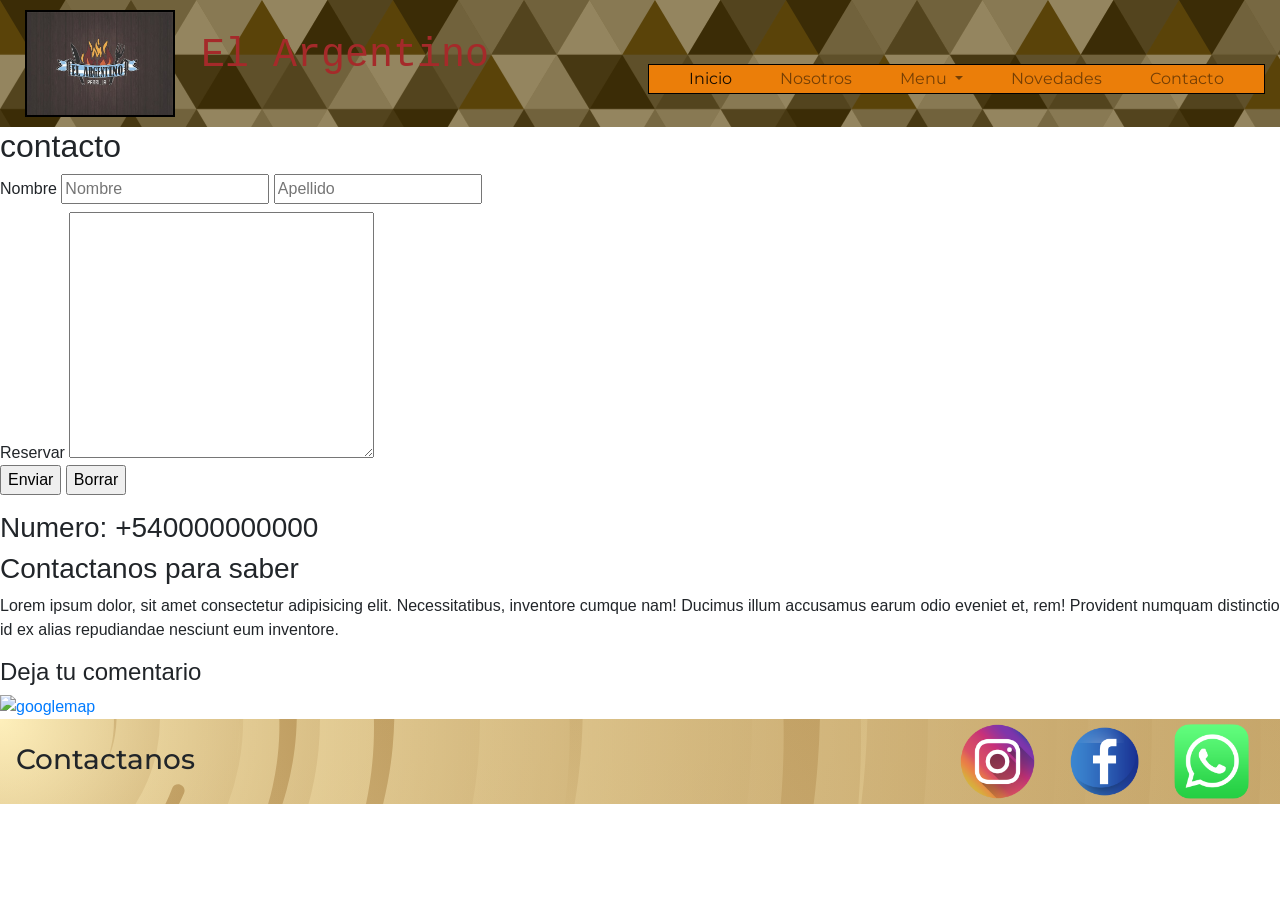
==== views/contacto.html @ 04168751 "proyecto general" ====
<html lang="es">
<head>
	<meta charset="UTF-8">
	<meta name="viewport" content="width=device-width, initial-scale=1.0">
	<title>Contacto</title>
	<!-- fonts -->
	<link href="https://fonts.googleapis.com/css2?family=Montserrat:ital,wght@1,200&display=swap" rel="stylesheet">
	<!-- animaciones -->
	<link href="https://unpkg.com/aos@2.3.1/dist/aos.css" rel="stylesheet">
	<!-- bootstrap -->
	<link rel="stylesheet" href="https://cdn.jsdelivr.net/npm/bootstrap@4.6.1/dist/css/bootstrap.min.css" integrity="sha384-zCbKRCUGaJDkqS1kPbPd7TveP5iyJE0EjAuZQTgFLD2ylzuqKfdKlfG/eSrtxUkn" crossorigin="anonymous">
	<!-- icons -->
	<link rel="shortcut icon" href="../assets/img/favicon.png">
	<!-- mi css -->
	<link rel="stylesheet" href="../css/estilo.css">
</head>
<body class="contacto" data-aos="fade-down-left">
	<header class="container-fluid sticky-top">
		<div class="row header sticky-top">
			<div class="tituloDePagina col-lg-6 col-10 d-flex flex-row">
				<a href="../index.html">
					<img src="../assets/img/logo.jpg" alt="Logo" class="header__logo header__logo--modificaciones">
				</a>
				<a href="../index.html" class="text-decoration-none text-reset text-monospace h-25">
					<h1 class="header__tittle">El Argentino</h1>
				</a>
				</div>
			<div class="col-lg-6 col-2 header__nav d-flex justify-content-end">
				<nav class="navbar navbar-expand-lg navbar-light position-absolute">
				  <button class="navbar-toggler" type="button" data-toggle="collapse" data-target="#navbarNavDropdown" aria-controls="navbarNavDropdown" aria-expanded="false" aria-label="Toggle navigation">
				    <span class="navbar-toggler-icon"></span>
				  </button>
				  <div class="collapse navbar-collapse" id="navbarNavDropdown">
				    <ul class="navbar-nav">
				      <li class="nav-item active">
				        <a class="nav-link" href="../index.html">Inicio <span class="sr-only">(current)</span></a>
				      </li>
				      <li class="nav-item">
				        <a class="nav-link" href="nosotros.html">Nosotros</a>
				      </li>
				      <li class="nav-item dropdown">
				        <a class="nav-link dropdown-toggle" href="menu.html" id="navbarDropdownMenuLink" role="button" data-toggle="dropdown" aria-expanded="false">
				          Menu
				        </a>
				        <div class="dropdown-menu" aria-labelledby="navbarDropdownMenuLink">
						  <a class="dropdown-item" href="menu.html#guarniciones">Guarniciones</a>
				          <a class="dropdown-item" href="menu.html#pastas">Pastas</a>
				          <a class="dropdown-item" href="menu.html#carnes">Carnes</a>
				          <a class="dropdown-item" href="menu.html#postres">Postres</a>
				          <a class="dropdown-item" href="menu.html#bebidasYTragos">Bebidas y tragos</a>
				        </div>
				      </li>
				      <li class="nav-item">
				        <a class="nav-link" href="novedades.html">Novedades</a>
				      </li>
				      <li class="nav-item">
				        <a class="nav-link" href="#">Contacto</a>
				      </li>
				    </ul>
				  </div>
				</nav>
			</div>
		</div>
	</header>
	<main class="mainContacto">
		<section>
		<h2 class="contacto__tittle">contacto</h2>
		<form action="#" class="form">
			<label for="name" class="form__name">Nombre
				<input type="text" name="Nombre" placeholder="Nombre" class="form__name--modificaciones">	
			</label>
			<label for="apellido">
				<input type="text" name="Apellido" placeholder="Apellido" class="form__apellido--modificaciones">
			</label>
			<div class="form__textarea">
				Reservar
				<textarea name="reservar" id="" cols="30" rows="10" class="form__textarea--modificaciones"></textarea>
			</div>
			<input type="submit" value="Enviar" class="form__enviar">
			<input type="reset" value="Borrar" class="form__borrar">
		</form>
		<div>
			<h3 class="contactanos__numero">Numero: +540000000000</h3>
		</div>
		</section>

		<section>
		<div class="contactanos">
			<h3 class="contactanos__tittle">Contactanos para saber</h3>
			<p class="contactanos__texto">Lorem ipsum dolor, sit amet consectetur adipisicing elit. Necessitatibus, inventore cumque nam! Ducimus illum accusamus earum odio eveniet et, rem! Provident numquam distinctio id ex alias repudiandae nesciunt eum inventore.</p>
		</div>
		<div class="contactanos__comenta">
			<h4 class="comenta__tittle">Deja tu comentario</h4>
			<a href="https://goo.gl/maps/JQWyqzpSFECcz3EA7" target="_blank"><img src="../assets/img/googlemap.lnk" alt="googlemap" class="comenta__img"></a>
		</div>
		</section>
	</main>
	<footer class="container-fluid">
		<div class="row footer">
			<div class="footer__tittle col-lg-6 col-6">
				<h3>Contactanos</h3>
			</div>
			<nav class="footer__nav footer__nav--bg col-lg-6 col-6 d-flex justify-content-end">
				<a href="https://www.instagram.com/elargentinobar/" target="_blank"><img src="../assets/img/instagram.png" alt="instagram" class="footer__img--modificaciones"></a>
				<a href="https://www.facebook.com/elargentino.parrilla.3" target="_blank"><img src="../assets/img/facebook.png" alt="facebook" class="footer__img--modificaciones"></a>
				<a href="contacto.html"><img src="../assets/img/whatsapplogo.webp" alt="whatsapp" class="footer__img--modificaciones"></a>
			</nav>
		</div>
	</footer>
	<script src="https://cdn.jsdelivr.net/npm/jquery@3.5.1/dist/jquery.slim.min.js" integrity="sha384-DfXdz2htPH0lsSSs5nCTpuj/zy4C+OGpamoFVy38MVBnE+IbbVYUew+OrCXaRkfj" crossorigin="anonymous"></script>
	<script src="https://cdn.jsdelivr.net/npm/bootstrap@4.6.1/dist/js/bootstrap.bundle.min.js" integrity="sha384-fQybjgWLrvvRgtW6bFlB7jaZrFsaBXjsOMm/tB9LTS58ONXgqbR9W8oWht/amnpF" crossorigin="anonymous"></script>
	<script src="https://unpkg.com/aos@2.3.1/dist/aos.js"></script>
	<script>
  	AOS.init();
	</script>
</body>
</html>
---- css/estilo.css ----
.footer {
  font-family: 'Montserrat', sans-serif;
  background-color: #B99558;
  background-image: url("data:image/svg+xml,%3Csvg xmlns='http://www.w3.org/2000/svg' viewBox='0 0 2000 1500'%3E%3Cdefs%3E%3CradialGradient id='a' gradientUnits='objectBoundingBox'%3E%3Cstop offset='0' stop-color='%23FFF0BC'/%3E%3Cstop offset='1' stop-color='%23B99558'/%3E%3C/radialGradient%3E%3ClinearGradient id='b' gradientUnits='userSpaceOnUse' x1='0' y1='750' x2='1550' y2='750'%3E%3Cstop offset='0' stop-color='%23dcc38a'/%3E%3Cstop offset='1' stop-color='%23B99558'/%3E%3C/linearGradient%3E%3Cpath id='s' fill='url(%23b)' d='M1549.2 51.6c-5.4 99.1-20.2 197.6-44.2 293.6c-24.1 96-57.4 189.4-99.3 278.6c-41.9 89.2-92.4 174.1-150.3 253.3c-58 79.2-123.4 152.6-195.1 219c-71.7 66.4-149.6 125.8-232.2 177.2c-82.7 51.4-170.1 94.7-260.7 129.1c-90.6 34.4-184.4 60-279.5 76.3C192.6 1495 96.1 1502 0 1500c96.1-2.1 191.8-13.3 285.4-33.6c93.6-20.2 185-49.5 272.5-87.2c87.6-37.7 171.3-83.8 249.6-137.3c78.4-53.5 151.5-114.5 217.9-181.7c66.5-67.2 126.4-140.7 178.6-218.9c52.3-78.3 96.9-161.4 133-247.9c36.1-86.5 63.8-176.2 82.6-267.6c18.8-91.4 28.6-184.4 29.6-277.4c0.3-27.6 23.2-48.7 50.8-48.4s49.5 21.8 49.2 49.5c0 0.7 0 1.3-0.1 2L1549.2 51.6z'/%3E%3Cg id='g'%3E%3Cuse href='%23s' transform='scale(0.12) rotate(60)'/%3E%3Cuse href='%23s' transform='scale(0.2) rotate(10)'/%3E%3Cuse href='%23s' transform='scale(0.25) rotate(40)'/%3E%3Cuse href='%23s' transform='scale(0.3) rotate(-20)'/%3E%3Cuse href='%23s' transform='scale(0.4) rotate(-30)'/%3E%3Cuse href='%23s' transform='scale(0.5) rotate(20)'/%3E%3Cuse href='%23s' transform='scale(0.6) rotate(60)'/%3E%3Cuse href='%23s' transform='scale(0.7) rotate(10)'/%3E%3Cuse href='%23s' transform='scale(0.835) rotate(-40)'/%3E%3Cuse href='%23s' transform='scale(0.9) rotate(40)'/%3E%3Cuse href='%23s' transform='scale(1.05) rotate(25)'/%3E%3Cuse href='%23s' transform='scale(1.2) rotate(8)'/%3E%3Cuse href='%23s' transform='scale(1.333) rotate(-60)'/%3E%3Cuse href='%23s' transform='scale(1.45) rotate(-30)'/%3E%3Cuse href='%23s' transform='scale(1.6) rotate(10)'/%3E%3C/g%3E%3C/defs%3E%3Cg %3E%3Cg transform=''%3E%3Ccircle fill='url(%23a)' r='3000'/%3E%3Cg opacity='0.5'%3E%3Ccircle fill='url(%23a)' r='2000'/%3E%3Ccircle fill='url(%23a)' r='1800'/%3E%3Ccircle fill='url(%23a)' r='1700'/%3E%3Ccircle fill='url(%23a)' r='1651'/%3E%3Ccircle fill='url(%23a)' r='1450'/%3E%3Ccircle fill='url(%23a)' r='1250'/%3E%3Ccircle fill='url(%23a)' r='1175'/%3E%3Ccircle fill='url(%23a)' r='900'/%3E%3Ccircle fill='url(%23a)' r='750'/%3E%3Ccircle fill='url(%23a)' r='500'/%3E%3Ccircle fill='url(%23a)' r='380'/%3E%3Ccircle fill='url(%23a)' r='250'/%3E%3C/g%3E%3Cg transform=''%3E%3Cuse href='%23g' transform='rotate(10)'/%3E%3Cuse href='%23g' transform='rotate(120)'/%3E%3Cuse href='%23g' transform='rotate(240)'/%3E%3C/g%3E%3Ccircle fill-opacity='0.12' fill='url(%23a)' r='3000'/%3E%3C/g%3E%3C/g%3E%3C/svg%3E");
  background-size: cover; }
  .footer .footer__tittle {
    font-size: 30px;
    padding-left: 1rem;
    padding-top: 1.5rem; }
  .footer .footer__img--modificaciones {
    width: 75px;
    margin: 5px 1rem; }

.header {
  font-family: "Montserrat", sans-serif;
  background-color: #483208;
  background-image: url("data:image/svg+xml,%3Csvg xmlns='http://www.w3.org/2000/svg' width='100%25'%3E%3Cdefs%3E%3ClinearGradient id='a' gradientUnits='userSpaceOnUse' x1='0' x2='0' y1='0' y2='100%25' gradientTransform='rotate(181,800,397)'%3E%3Cstop offset='0' stop-color='%23483208'/%3E%3Cstop offset='1' stop-color='%235A4309'/%3E%3C/linearGradient%3E%3Cpattern patternUnits='userSpaceOnUse' id='b' width='393' height='327.5' x='0' y='0' viewBox='0 0 1080 900'%3E%3Cg fill-opacity='0.35'%3E%3Cpolygon fill='%23444' points='90 150 0 300 180 300'/%3E%3Cpolygon points='90 150 180 0 0 0'/%3E%3Cpolygon fill='%23AAA' points='270 150 360 0 180 0'/%3E%3Cpolygon fill='%23DDD' points='450 150 360 300 540 300'/%3E%3Cpolygon fill='%23999' points='450 150 540 0 360 0'/%3E%3Cpolygon points='630 150 540 300 720 300'/%3E%3Cpolygon fill='%23DDD' points='630 150 720 0 540 0'/%3E%3Cpolygon fill='%23444' points='810 150 720 300 900 300'/%3E%3Cpolygon fill='%23FFF' points='810 150 900 0 720 0'/%3E%3Cpolygon fill='%23DDD' points='990 150 900 300 1080 300'/%3E%3Cpolygon fill='%23444' points='990 150 1080 0 900 0'/%3E%3Cpolygon fill='%23DDD' points='90 450 0 600 180 600'/%3E%3Cpolygon points='90 450 180 300 0 300'/%3E%3Cpolygon fill='%23666' points='270 450 180 600 360 600'/%3E%3Cpolygon fill='%23AAA' points='270 450 360 300 180 300'/%3E%3Cpolygon fill='%23DDD' points='450 450 360 600 540 600'/%3E%3Cpolygon fill='%23999' points='450 450 540 300 360 300'/%3E%3Cpolygon fill='%23999' points='630 450 540 600 720 600'/%3E%3Cpolygon fill='%23FFF' points='630 450 720 300 540 300'/%3E%3Cpolygon points='810 450 720 600 900 600'/%3E%3Cpolygon fill='%23DDD' points='810 450 900 300 720 300'/%3E%3Cpolygon fill='%23AAA' points='990 450 900 600 1080 600'/%3E%3Cpolygon fill='%23444' points='990 450 1080 300 900 300'/%3E%3Cpolygon fill='%23222' points='90 750 0 900 180 900'/%3E%3Cpolygon points='270 750 180 900 360 900'/%3E%3Cpolygon fill='%23DDD' points='270 750 360 600 180 600'/%3E%3Cpolygon points='450 750 540 600 360 600'/%3E%3Cpolygon points='630 750 540 900 720 900'/%3E%3Cpolygon fill='%23444' points='630 750 720 600 540 600'/%3E%3Cpolygon fill='%23AAA' points='810 750 720 900 900 900'/%3E%3Cpolygon fill='%23666' points='810 750 900 600 720 600'/%3E%3Cpolygon fill='%23999' points='990 750 900 900 1080 900'/%3E%3Cpolygon fill='%23999' points='180 0 90 150 270 150'/%3E%3Cpolygon fill='%23444' points='360 0 270 150 450 150'/%3E%3Cpolygon fill='%23FFF' points='540 0 450 150 630 150'/%3E%3Cpolygon points='900 0 810 150 990 150'/%3E%3Cpolygon fill='%23222' points='0 300 -90 450 90 450'/%3E%3Cpolygon fill='%23FFF' points='0 300 90 150 -90 150'/%3E%3Cpolygon fill='%23FFF' points='180 300 90 450 270 450'/%3E%3Cpolygon fill='%23666' points='180 300 270 150 90 150'/%3E%3Cpolygon fill='%23222' points='360 300 270 450 450 450'/%3E%3Cpolygon fill='%23FFF' points='360 300 450 150 270 150'/%3E%3Cpolygon fill='%23444' points='540 300 450 450 630 450'/%3E%3Cpolygon fill='%23222' points='540 300 630 150 450 150'/%3E%3Cpolygon fill='%23AAA' points='720 300 630 450 810 450'/%3E%3Cpolygon fill='%23666' points='720 300 810 150 630 150'/%3E%3Cpolygon fill='%23FFF' points='900 300 810 450 990 450'/%3E%3Cpolygon fill='%23999' points='900 300 990 150 810 150'/%3E%3Cpolygon points='0 600 -90 750 90 750'/%3E%3Cpolygon fill='%23666' points='0 600 90 450 -90 450'/%3E%3Cpolygon fill='%23AAA' points='180 600 90 750 270 750'/%3E%3Cpolygon fill='%23444' points='180 600 270 450 90 450'/%3E%3Cpolygon fill='%23444' points='360 600 270 750 450 750'/%3E%3Cpolygon fill='%23999' points='360 600 450 450 270 450'/%3E%3Cpolygon fill='%23666' points='540 600 630 450 450 450'/%3E%3Cpolygon fill='%23222' points='720 600 630 750 810 750'/%3E%3Cpolygon fill='%23FFF' points='900 600 810 750 990 750'/%3E%3Cpolygon fill='%23222' points='900 600 990 450 810 450'/%3E%3Cpolygon fill='%23DDD' points='0 900 90 750 -90 750'/%3E%3Cpolygon fill='%23444' points='180 900 270 750 90 750'/%3E%3Cpolygon fill='%23FFF' points='360 900 450 750 270 750'/%3E%3Cpolygon fill='%23AAA' points='540 900 630 750 450 750'/%3E%3Cpolygon fill='%23FFF' points='720 900 810 750 630 750'/%3E%3Cpolygon fill='%23222' points='900 900 990 750 810 750'/%3E%3Cpolygon fill='%23222' points='1080 300 990 450 1170 450'/%3E%3Cpolygon fill='%23FFF' points='1080 300 1170 150 990 150'/%3E%3Cpolygon points='1080 600 990 750 1170 750'/%3E%3Cpolygon fill='%23666' points='1080 600 1170 450 990 450'/%3E%3Cpolygon fill='%23DDD' points='1080 900 1170 750 990 750'/%3E%3C/g%3E%3C/pattern%3E%3C/defs%3E%3Crect x='0' y='0' fill='url(%23a)' width='100%25' height='100%25'/%3E%3Crect x='0' y='0' fill='url(%23b)' width='100%25' height='100%25'/%3E%3C/svg%3E");
  background-size: cover; }
  .header .header__tittle {
    color: brown;
    padding-left: 1rem;
    padding-top: 2rem; }
    .header .header__tittle:hover {
      color: white; }
  .header .header__logo {
    width: 150px;
    margin: 10px;
    border: 2px solid black; }
  .header .navbar {
    height: 30px;
    margin-top: 4rem;
    background-color: #EB7E09;
    border: 1px solid black; }
    .header .navbar .nav-item {
      padding: 0px 1rem; }

.index {
  font-family: "Montserrat", sans-serif; }
  .index .mainIndex {
    background-color: #F49F4E;
    background-image: url("data:image/svg+xml,%3Csvg xmlns='http://www.w3.org/2000/svg' width='272' height='272' viewBox='0 0 200 200'%3E%3Cdefs%3E%3ClinearGradient id='a' gradientUnits='userSpaceOnUse' x1='100' y1='33' x2='100' y2='-3'%3E%3Cstop offset='0' stop-color='%23000' stop-opacity='0'/%3E%3Cstop offset='1' stop-color='%23000' stop-opacity='1'/%3E%3C/linearGradient%3E%3ClinearGradient id='b' gradientUnits='userSpaceOnUse' x1='100' y1='135' x2='100' y2='97'%3E%3Cstop offset='0' stop-color='%23000' stop-opacity='0'/%3E%3Cstop offset='1' stop-color='%23000' stop-opacity='1'/%3E%3C/linearGradient%3E%3C/defs%3E%3Cg fill='%23d38232' fill-opacity='0.6'%3E%3Crect x='100' width='100' height='100'/%3E%3Crect y='100' width='100' height='100'/%3E%3C/g%3E%3Cg fill-opacity='0.5'%3E%3Cpolygon fill='url(%23a)' points='100 30 0 0 200 0'/%3E%3Cpolygon fill='url(%23b)' points='100 100 0 130 0 100 200 100 200 130'/%3E%3C/g%3E%3C/svg%3E");
    border-top: 2px solid black;
    border-bottom: 2px solid black;
    /* modificaciones de la seccion de presentacion */
    /* modificaciones de la seccion de infoDeLocal */ }
    .index .mainIndex .presentacion {
      padding-top: 5rem; }
      .index .mainIndex .presentacion .presentacion__texto {
        font-size: 25px; }
    .index .mainIndex .infoDeLocal {
      padding-top: 7rem;
      padding-bottom: 3rem; }
      .index .mainIndex .infoDeLocal .infoDeLocal__tittle {
        font-size: 45px;
        color: black; }
      .index .mainIndex .infoDeLocal .infoDeLocal__ubicacion {
        padding-top: 5rem; }
      .index .mainIndex .infoDeLocal .infoDeLocal__video {
        width: 800px;
        height: 450px; }
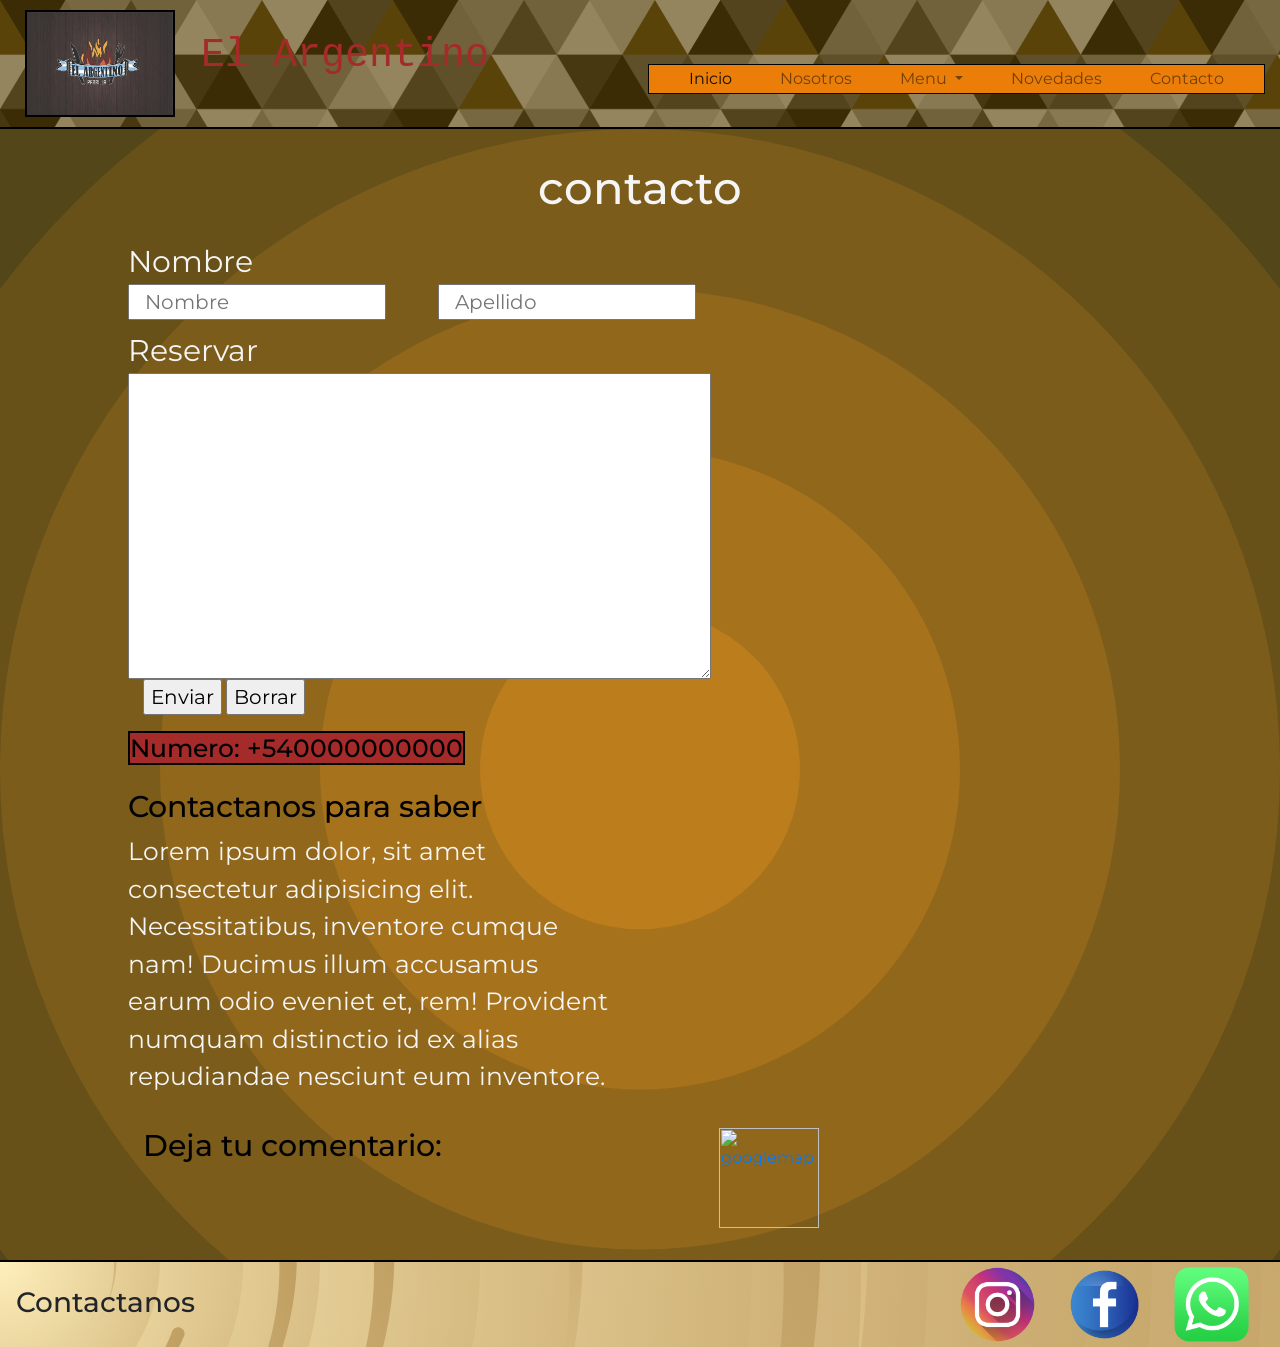
==== commit e58681e4: "cambiando bootstrap 2" ====
--- a/views/contacto.html
+++ b/views/contacto.html
@@ -62,38 +62,55 @@
 			</div>
 		</div>
 	</header>
-	<main class="mainContacto">
-		<section>
-		<h2 class="contacto__tittle">contacto</h2>
-		<form action="#" class="form">
-			<label for="name" class="form__name">Nombre
-				<input type="text" name="Nombre" placeholder="Nombre" class="form__name--modificaciones">	
-			</label>
-			<label for="apellido">
-				<input type="text" name="Apellido" placeholder="Apellido" class="form__apellido--modificaciones">
-			</label>
-			<div class="form__textarea">
-				Reservar
-				<textarea name="reservar" id="" cols="30" rows="10" class="form__textarea--modificaciones"></textarea>
+	<main class="mainContacto container-fluid">
+		<div class="row">
+			<div class="col-lg-12 col-12 d-flex justify-content-center">
+				<h2 class="contacto__tittle">contacto</h2>
 			</div>
-			<input type="submit" value="Enviar" class="form__enviar">
-			<input type="reset" value="Borrar" class="form__borrar">
-		</form>
-		<div>
-			<h3 class="contactanos__numero">Numero: +540000000000</h3>
+			<section class="col">
+				<form action="#" class="form">
+					<div class="form__name row">Nombre</div>
+					<div class="form__nombreApellido row">
+						<label for="name">
+							<input type="text" name="Nombre" placeholder="Nombre" class="form__name--modificaciones col-lg-10 col-12">	
+						</label>
+						<label for="apellido">
+							<input type="text" name="Apellido" placeholder="Apellido" class="form__apellido--modificaciones col-lg-10 col-12">
+						</label>
+					</div>
+					<div class="form__textarea row">Reservar</div>
+					<div class="form__textarea--modificaciones row">
+						<textarea name="reservar" id="" cols="45" rows="10" ></textarea>
+					</div>
+					<div class="form__enviarBorrar">
+						<input type="submit" value="Enviar" class="form__enviar">
+						<input type="reset" value="Borrar" class="form__borrar">
+					</div>
+				</form>
+				<div class="row w-100">
+					<h3 class="contactanos__numero">Numero: +540000000000</h3>
+				</div>
+			</section>
+
+			<section class="col">
+				<div class="contactanos">
+					<div class="contactanos__tittle--position row d-flex">
+						<h3 class="contactanos__tittle">Contactanos para saber</h3>
+					</div>
+					<div class="row contactanos__texto--position">
+						<p class="contactanos__texto">Lorem ipsum dolor, sit amet consectetur adipisicing elit. Necessitatibus, inventore cumque nam! Ducimus illum accusamus earum odio eveniet et, rem! Provident numquam distinctio id ex alias repudiandae nesciunt eum inventore.</p>
+					</div>
+				</div>
+				<div class="row contactanos__comenta">
+					<div class="col-lg-6">
+						<h4 class="comenta__tittle">Deja tu comentario:</h4>
+					</div>
+					<div class="col-lg-6">
+					<a href="https://goo.gl/maps/JQWyqzpSFECcz3EA7" target="_blank"><img src="../assets/img/googlemap.lnk" alt="googlemap" class="comenta__img"></a>
+					</div>
+				</div>
+			</section>
 		</div>
-		</section>
-
-		<section>
-		<div class="contactanos">
-			<h3 class="contactanos__tittle">Contactanos para saber</h3>
-			<p class="contactanos__texto">Lorem ipsum dolor, sit amet consectetur adipisicing elit. Necessitatibus, inventore cumque nam! Ducimus illum accusamus earum odio eveniet et, rem! Provident numquam distinctio id ex alias repudiandae nesciunt eum inventore.</p>
-		</div>
-		<div class="contactanos__comenta">
-			<h4 class="comenta__tittle">Deja tu comentario</h4>
-			<a href="https://goo.gl/maps/JQWyqzpSFECcz3EA7" target="_blank"><img src="../assets/img/googlemap.lnk" alt="googlemap" class="comenta__img"></a>
-		</div>
-		</section>
 	</main>
 	<footer class="container-fluid">
 		<div class="row footer">
--- a/css/estilo.css
+++ b/css/estilo.css
@@ -2,7 +2,8 @@
   font-family: 'Montserrat', sans-serif;
   background-color: #B99558;
   background-image: url("data:image/svg+xml,%3Csvg xmlns='http://www.w3.org/2000/svg' viewBox='0 0 2000 1500'%3E%3Cdefs%3E%3CradialGradient id='a' gradientUnits='objectBoundingBox'%3E%3Cstop offset='0' stop-color='%23FFF0BC'/%3E%3Cstop offset='1' stop-color='%23B99558'/%3E%3C/radialGradient%3E%3ClinearGradient id='b' gradientUnits='userSpaceOnUse' x1='0' y1='750' x2='1550' y2='750'%3E%3Cstop offset='0' stop-color='%23dcc38a'/%3E%3Cstop offset='1' stop-color='%23B99558'/%3E%3C/linearGradient%3E%3Cpath id='s' fill='url(%23b)' d='M1549.2 51.6c-5.4 99.1-20.2 197.6-44.2 293.6c-24.1 96-57.4 189.4-99.3 278.6c-41.9 89.2-92.4 174.1-150.3 253.3c-58 79.2-123.4 152.6-195.1 219c-71.7 66.4-149.6 125.8-232.2 177.2c-82.7 51.4-170.1 94.7-260.7 129.1c-90.6 34.4-184.4 60-279.5 76.3C192.6 1495 96.1 1502 0 1500c96.1-2.1 191.8-13.3 285.4-33.6c93.6-20.2 185-49.5 272.5-87.2c87.6-37.7 171.3-83.8 249.6-137.3c78.4-53.5 151.5-114.5 217.9-181.7c66.5-67.2 126.4-140.7 178.6-218.9c52.3-78.3 96.9-161.4 133-247.9c36.1-86.5 63.8-176.2 82.6-267.6c18.8-91.4 28.6-184.4 29.6-277.4c0.3-27.6 23.2-48.7 50.8-48.4s49.5 21.8 49.2 49.5c0 0.7 0 1.3-0.1 2L1549.2 51.6z'/%3E%3Cg id='g'%3E%3Cuse href='%23s' transform='scale(0.12) rotate(60)'/%3E%3Cuse href='%23s' transform='scale(0.2) rotate(10)'/%3E%3Cuse href='%23s' transform='scale(0.25) rotate(40)'/%3E%3Cuse href='%23s' transform='scale(0.3) rotate(-20)'/%3E%3Cuse href='%23s' transform='scale(0.4) rotate(-30)'/%3E%3Cuse href='%23s' transform='scale(0.5) rotate(20)'/%3E%3Cuse href='%23s' transform='scale(0.6) rotate(60)'/%3E%3Cuse href='%23s' transform='scale(0.7) rotate(10)'/%3E%3Cuse href='%23s' transform='scale(0.835) rotate(-40)'/%3E%3Cuse href='%23s' transform='scale(0.9) rotate(40)'/%3E%3Cuse href='%23s' transform='scale(1.05) rotate(25)'/%3E%3Cuse href='%23s' transform='scale(1.2) rotate(8)'/%3E%3Cuse href='%23s' transform='scale(1.333) rotate(-60)'/%3E%3Cuse href='%23s' transform='scale(1.45) rotate(-30)'/%3E%3Cuse href='%23s' transform='scale(1.6) rotate(10)'/%3E%3C/g%3E%3C/defs%3E%3Cg %3E%3Cg transform=''%3E%3Ccircle fill='url(%23a)' r='3000'/%3E%3Cg opacity='0.5'%3E%3Ccircle fill='url(%23a)' r='2000'/%3E%3Ccircle fill='url(%23a)' r='1800'/%3E%3Ccircle fill='url(%23a)' r='1700'/%3E%3Ccircle fill='url(%23a)' r='1651'/%3E%3Ccircle fill='url(%23a)' r='1450'/%3E%3Ccircle fill='url(%23a)' r='1250'/%3E%3Ccircle fill='url(%23a)' r='1175'/%3E%3Ccircle fill='url(%23a)' r='900'/%3E%3Ccircle fill='url(%23a)' r='750'/%3E%3Ccircle fill='url(%23a)' r='500'/%3E%3Ccircle fill='url(%23a)' r='380'/%3E%3Ccircle fill='url(%23a)' r='250'/%3E%3C/g%3E%3Cg transform=''%3E%3Cuse href='%23g' transform='rotate(10)'/%3E%3Cuse href='%23g' transform='rotate(120)'/%3E%3Cuse href='%23g' transform='rotate(240)'/%3E%3C/g%3E%3Ccircle fill-opacity='0.12' fill='url(%23a)' r='3000'/%3E%3C/g%3E%3C/g%3E%3C/svg%3E");
-  background-size: cover; }
+  background-size: cover;
+  border-top: 2px solid black; }
   .footer .footer__tittle {
     font-size: 30px;
     padding-left: 1rem;
@@ -15,7 +16,8 @@
   font-family: "Montserrat", sans-serif;
   background-color: #483208;
   background-image: url("data:image/svg+xml,%3Csvg xmlns='http://www.w3.org/2000/svg' width='100%25'%3E%3Cdefs%3E%3ClinearGradient id='a' gradientUnits='userSpaceOnUse' x1='0' x2='0' y1='0' y2='100%25' gradientTransform='rotate(181,800,397)'%3E%3Cstop offset='0' stop-color='%23483208'/%3E%3Cstop offset='1' stop-color='%235A4309'/%3E%3C/linearGradient%3E%3Cpattern patternUnits='userSpaceOnUse' id='b' width='393' height='327.5' x='0' y='0' viewBox='0 0 1080 900'%3E%3Cg fill-opacity='0.35'%3E%3Cpolygon fill='%23444' points='90 150 0 300 180 300'/%3E%3Cpolygon points='90 150 180 0 0 0'/%3E%3Cpolygon fill='%23AAA' points='270 150 360 0 180 0'/%3E%3Cpolygon fill='%23DDD' points='450 150 360 300 540 300'/%3E%3Cpolygon fill='%23999' points='450 150 540 0 360 0'/%3E%3Cpolygon points='630 150 540 300 720 300'/%3E%3Cpolygon fill='%23DDD' points='630 150 720 0 540 0'/%3E%3Cpolygon fill='%23444' points='810 150 720 300 900 300'/%3E%3Cpolygon fill='%23FFF' points='810 150 900 0 720 0'/%3E%3Cpolygon fill='%23DDD' points='990 150 900 300 1080 300'/%3E%3Cpolygon fill='%23444' points='990 150 1080 0 900 0'/%3E%3Cpolygon fill='%23DDD' points='90 450 0 600 180 600'/%3E%3Cpolygon points='90 450 180 300 0 300'/%3E%3Cpolygon fill='%23666' points='270 450 180 600 360 600'/%3E%3Cpolygon fill='%23AAA' points='270 450 360 300 180 300'/%3E%3Cpolygon fill='%23DDD' points='450 450 360 600 540 600'/%3E%3Cpolygon fill='%23999' points='450 450 540 300 360 300'/%3E%3Cpolygon fill='%23999' points='630 450 540 600 720 600'/%3E%3Cpolygon fill='%23FFF' points='630 450 720 300 540 300'/%3E%3Cpolygon points='810 450 720 600 900 600'/%3E%3Cpolygon fill='%23DDD' points='810 450 900 300 720 300'/%3E%3Cpolygon fill='%23AAA' points='990 450 900 600 1080 600'/%3E%3Cpolygon fill='%23444' points='990 450 1080 300 900 300'/%3E%3Cpolygon fill='%23222' points='90 750 0 900 180 900'/%3E%3Cpolygon points='270 750 180 900 360 900'/%3E%3Cpolygon fill='%23DDD' points='270 750 360 600 180 600'/%3E%3Cpolygon points='450 750 540 600 360 600'/%3E%3Cpolygon points='630 750 540 900 720 900'/%3E%3Cpolygon fill='%23444' points='630 750 720 600 540 600'/%3E%3Cpolygon fill='%23AAA' points='810 750 720 900 900 900'/%3E%3Cpolygon fill='%23666' points='810 750 900 600 720 600'/%3E%3Cpolygon fill='%23999' points='990 750 900 900 1080 900'/%3E%3Cpolygon fill='%23999' points='180 0 90 150 270 150'/%3E%3Cpolygon fill='%23444' points='360 0 270 150 450 150'/%3E%3Cpolygon fill='%23FFF' points='540 0 450 150 630 150'/%3E%3Cpolygon points='900 0 810 150 990 150'/%3E%3Cpolygon fill='%23222' points='0 300 -90 450 90 450'/%3E%3Cpolygon fill='%23FFF' points='0 300 90 150 -90 150'/%3E%3Cpolygon fill='%23FFF' points='180 300 90 450 270 450'/%3E%3Cpolygon fill='%23666' points='180 300 270 150 90 150'/%3E%3Cpolygon fill='%23222' points='360 300 270 450 450 450'/%3E%3Cpolygon fill='%23FFF' points='360 300 450 150 270 150'/%3E%3Cpolygon fill='%23444' points='540 300 450 450 630 450'/%3E%3Cpolygon fill='%23222' points='540 300 630 150 450 150'/%3E%3Cpolygon fill='%23AAA' points='720 300 630 450 810 450'/%3E%3Cpolygon fill='%23666' points='720 300 810 150 630 150'/%3E%3Cpolygon fill='%23FFF' points='900 300 810 450 990 450'/%3E%3Cpolygon fill='%23999' points='900 300 990 150 810 150'/%3E%3Cpolygon points='0 600 -90 750 90 750'/%3E%3Cpolygon fill='%23666' points='0 600 90 450 -90 450'/%3E%3Cpolygon fill='%23AAA' points='180 600 90 750 270 750'/%3E%3Cpolygon fill='%23444' points='180 600 270 450 90 450'/%3E%3Cpolygon fill='%23444' points='360 600 270 750 450 750'/%3E%3Cpolygon fill='%23999' points='360 600 450 450 270 450'/%3E%3Cpolygon fill='%23666' points='540 600 630 450 450 450'/%3E%3Cpolygon fill='%23222' points='720 600 630 750 810 750'/%3E%3Cpolygon fill='%23FFF' points='900 600 810 750 990 750'/%3E%3Cpolygon fill='%23222' points='900 600 990 450 810 450'/%3E%3Cpolygon fill='%23DDD' points='0 900 90 750 -90 750'/%3E%3Cpolygon fill='%23444' points='180 900 270 750 90 750'/%3E%3Cpolygon fill='%23FFF' points='360 900 450 750 270 750'/%3E%3Cpolygon fill='%23AAA' points='540 900 630 750 450 750'/%3E%3Cpolygon fill='%23FFF' points='720 900 810 750 630 750'/%3E%3Cpolygon fill='%23222' points='900 900 990 750 810 750'/%3E%3Cpolygon fill='%23222' points='1080 300 990 450 1170 450'/%3E%3Cpolygon fill='%23FFF' points='1080 300 1170 150 990 150'/%3E%3Cpolygon points='1080 600 990 750 1170 750'/%3E%3Cpolygon fill='%23666' points='1080 600 1170 450 990 450'/%3E%3Cpolygon fill='%23DDD' points='1080 900 1170 750 990 750'/%3E%3C/g%3E%3C/pattern%3E%3C/defs%3E%3Crect x='0' y='0' fill='url(%23a)' width='100%25' height='100%25'/%3E%3Crect x='0' y='0' fill='url(%23b)' width='100%25' height='100%25'/%3E%3C/svg%3E");
-  background-size: cover; }
+  background-size: cover;
+  border-bottom: 2px solid black; }
   .header .header__tittle {
     color: brown;
     padding-left: 1rem;
@@ -34,13 +36,229 @@
     .header .navbar .nav-item {
       padding: 0px 1rem; }
 
+.mainContacto {
+  background-color: #534618;
+  background-image: url("data:image/svg+xml,%3Csvg xmlns='http://www.w3.org/2000/svg' width='100%25' height='100%25' viewBox='0 0 800 800'%3E%3Cg %3E%3Ccircle fill='%23534618' cx='400' cy='400' r='600'/%3E%3Ccircle fill='%23675119' cx='400' cy='400' r='500'/%3E%3Ccircle fill='%237c5c1b' cx='400' cy='400' r='400'/%3E%3Ccircle fill='%2391671b' cx='400' cy='400' r='300'/%3E%3Ccircle fill='%23a6721c' cx='400' cy='400' r='200'/%3E%3Ccircle fill='%23BC7E1C' cx='400' cy='400' r='100'/%3E%3C/g%3E%3C/svg%3E");
+  background-attachment: fixed;
+  background-size: cover;
+  padding-top: 2rem;
+  padding-bottom: 2rem;
+  font-family: "Montserrat", sans-serif; }
+  .mainContacto .contacto__tittle {
+    font-size: 45px;
+    color: whitesmoke;
+    padding-bottom: 1rem; }
+  .mainContacto .form .form__name {
+    font-size: 30px;
+    color: whitesmoke;
+    padding-left: 8rem; }
+  .mainContacto .form .form__nombreApellido {
+    padding-left: 8rem; }
+    .mainContacto .form .form__nombreApellido .form__name--modificaciones, .mainContacto .form .form__nombreApellido .form__apellido--modificaciones {
+      font-size: 20px; }
+  .mainContacto .form .form__textarea {
+    font-size: 30px;
+    color: whitesmoke;
+    padding-left: 8rem; }
+  .mainContacto .form .form__textarea--modificaciones {
+    font-size: 20px;
+    padding-left: 8rem;
+    width: 100%; }
+  .mainContacto .form .form__enviarBorrar {
+    padding-left: 8rem; }
+    .mainContacto .form .form__enviarBorrar .form__enviar, .mainContacto .form .form__enviarBorrar .form__borrar {
+      font-size: 20px; }
+  .mainContacto .contactanos__numero {
+    font-size: 25px;
+    color: black;
+    background-color: brown;
+    border: 2px solid black;
+    margin-left: 8rem; }
+  .mainContacto .contactanos {
+    padding-top: 1rem; }
+    .mainContacto .contactanos .contactanos__tittle--position {
+      padding-left: 8rem; }
+      .mainContacto .contactanos .contactanos__tittle--position .contactanos__tittle {
+        font-size: 30px;
+        color: black; }
+    .mainContacto .contactanos .contactanos__texto--position {
+      padding-left: 8rem; }
+      .mainContacto .contactanos .contactanos__texto--position .contactanos__texto {
+        font-size: 25px;
+        color: whitesmoke;
+        width: 500px; }
+  .mainContacto .contactanos__comenta {
+    padding-left: 8rem;
+    padding-top: 1rem; }
+    .mainContacto .contactanos__comenta .comenta__tittle {
+      font-size: 30px;
+      color: black; }
+    .mainContacto .contactanos__comenta .comenta__img {
+      width: 100px; }
+
+.mainNosotros {
+  background-color: #DFAC24;
+  background-image: url("data:image/svg+xml,%3Csvg xmlns='http://www.w3.org/2000/svg' viewBox='0 0 2000 1500'%3E%3Cdefs%3E%3CradialGradient id='a' gradientUnits='objectBoundingBox'%3E%3Cstop offset='0' stop-color='%23FFEAC5'/%3E%3Cstop offset='1' stop-color='%23DFAC24'/%3E%3C/radialGradient%3E%3ClinearGradient id='b' gradientUnits='userSpaceOnUse' x1='0' y1='750' x2='1550' y2='750'%3E%3Cstop offset='0' stop-color='%23efcb75'/%3E%3Cstop offset='1' stop-color='%23DFAC24'/%3E%3C/linearGradient%3E%3Cpath id='s' fill='url(%23b)' d='M1549.2 51.6c-5.4 99.1-20.2 197.6-44.2 293.6c-24.1 96-57.4 189.4-99.3 278.6c-41.9 89.2-92.4 174.1-150.3 253.3c-58 79.2-123.4 152.6-195.1 219c-71.7 66.4-149.6 125.8-232.2 177.2c-82.7 51.4-170.1 94.7-260.7 129.1c-90.6 34.4-184.4 60-279.5 76.3C192.6 1495 96.1 1502 0 1500c96.1-2.1 191.8-13.3 285.4-33.6c93.6-20.2 185-49.5 272.5-87.2c87.6-37.7 171.3-83.8 249.6-137.3c78.4-53.5 151.5-114.5 217.9-181.7c66.5-67.2 126.4-140.7 178.6-218.9c52.3-78.3 96.9-161.4 133-247.9c36.1-86.5 63.8-176.2 82.6-267.6c18.8-91.4 28.6-184.4 29.6-277.4c0.3-27.6 23.2-48.7 50.8-48.4s49.5 21.8 49.2 49.5c0 0.7 0 1.3-0.1 2L1549.2 51.6z'/%3E%3Cg id='g'%3E%3Cuse href='%23s' transform='scale(0.12) rotate(60)'/%3E%3Cuse href='%23s' transform='scale(0.2) rotate(10)'/%3E%3Cuse href='%23s' transform='scale(0.25) rotate(40)'/%3E%3Cuse href='%23s' transform='scale(0.3) rotate(-20)'/%3E%3Cuse href='%23s' transform='scale(0.4) rotate(-30)'/%3E%3Cuse href='%23s' transform='scale(0.5) rotate(20)'/%3E%3Cuse href='%23s' transform='scale(0.6) rotate(60)'/%3E%3Cuse href='%23s' transform='scale(0.7) rotate(10)'/%3E%3Cuse href='%23s' transform='scale(0.835) rotate(-40)'/%3E%3Cuse href='%23s' transform='scale(0.9) rotate(40)'/%3E%3Cuse href='%23s' transform='scale(1.05) rotate(25)'/%3E%3Cuse href='%23s' transform='scale(1.2) rotate(8)'/%3E%3Cuse href='%23s' transform='scale(1.333) rotate(-60)'/%3E%3Cuse href='%23s' transform='scale(1.45) rotate(-30)'/%3E%3Cuse href='%23s' transform='scale(1.6) rotate(10)'/%3E%3C/g%3E%3C/defs%3E%3Cg transform='rotate(0 0 0)'%3E%3Cg transform='rotate(0 0 0)'%3E%3Ccircle fill='url(%23a)' r='3000'/%3E%3Cg opacity='0.5'%3E%3Ccircle fill='url(%23a)' r='2000'/%3E%3Ccircle fill='url(%23a)' r='1800'/%3E%3Ccircle fill='url(%23a)' r='1700'/%3E%3Ccircle fill='url(%23a)' r='1651'/%3E%3Ccircle fill='url(%23a)' r='1450'/%3E%3Ccircle fill='url(%23a)' r='1250'/%3E%3Ccircle fill='url(%23a)' r='1175'/%3E%3Ccircle fill='url(%23a)' r='900'/%3E%3Ccircle fill='url(%23a)' r='750'/%3E%3Ccircle fill='url(%23a)' r='500'/%3E%3Ccircle fill='url(%23a)' r='380'/%3E%3Ccircle fill='url(%23a)' r='250'/%3E%3C/g%3E%3Cg transform='rotate(0 0 0)'%3E%3Cuse href='%23g' transform='rotate(10)'/%3E%3Cuse href='%23g' transform='rotate(120)'/%3E%3Cuse href='%23g' transform='rotate(240)'/%3E%3C/g%3E%3Ccircle fill-opacity='0' fill='url(%23a)' r='3000'/%3E%3C/g%3E%3C/g%3E%3C/svg%3E");
+  background-size: cover;
+  padding: 0px;
+  font-family: "Montserrat", sans-serif;
+  /* modificaciones de la seccion de comienzo */
+  /* modificaciones de las seccion de personal */ }
+  .mainNosotros .comienzo {
+    padding-top: 3rem;
+    padding-bottom: 5rem; }
+    .mainNosotros .comienzo .comienzo__tittle {
+      font-size: 45px;
+      color: black;
+      padding-bottom: 1rem; }
+    .mainNosotros .comienzo .comienzo__img .comienzo__img--modificaciones {
+      border: 2px double black;
+      padding: 0px;
+      width: 90%; }
+    .mainNosotros .comienzo .comienzo__texto {
+      font-size: 22px;
+      color: brown;
+      width: 85%;
+      background-color: whitesmoke;
+      background-size: cover;
+      border: 2px double black;
+      padding: 2rem;
+      margin-top: 10px; }
+  .mainNosotros .personal {
+    padding-bottom: 3rem; }
+    .mainNosotros .personal .personal__tittle {
+      font-size: 40px;
+      color: black;
+      padding-bottom: 2rem; }
+    .mainNosotros .personal .personal__cards {
+      padding-right: 0px; }
+
+/* modificaciones del mainMenu */
+.mainMenu {
+  background-color: #EDA73A;
+  background-image: url("data:image/svg+xml,%3Csvg xmlns='http://www.w3.org/2000/svg' width='418' height='418' viewBox='0 0 800 800'%3E%3Cg fill='none' stroke='%23D09F3A' stroke-width='2.4'%3E%3Cpath d='M769 229L1037 260.9M927 880L731 737 520 660 309 538 40 599 295 764 126.5 879.5 40 599-197 493 102 382-31 229 126.5 79.5-69-63'/%3E%3Cpath d='M-31 229L237 261 390 382 603 493 308.5 537.5 101.5 381.5M370 905L295 764'/%3E%3Cpath d='M520 660L578 842 731 737 840 599 603 493 520 660 295 764 309 538 390 382 539 269 769 229 577.5 41.5 370 105 295 -36 126.5 79.5 237 261 102 382 40 599 -69 737 127 880'/%3E%3Cpath d='M520-140L578.5 42.5 731-63M603 493L539 269 237 261 370 105M902 382L539 269M390 382L102 382'/%3E%3Cpath d='M-222 42L126.5 79.5 370 105 539 269 577.5 41.5 927 80 769 229 902 382 603 493 731 737M295-36L577.5 41.5M578 842L295 764M40-201L127 80M102 382L-261 269'/%3E%3C/g%3E%3Cg fill='%2396711C'%3E%3Ccircle cx='769' cy='229' r='5'/%3E%3Ccircle cx='539' cy='269' r='5'/%3E%3Ccircle cx='603' cy='493' r='5'/%3E%3Ccircle cx='731' cy='737' r='5'/%3E%3Ccircle cx='520' cy='660' r='5'/%3E%3Ccircle cx='309' cy='538' r='5'/%3E%3Ccircle cx='295' cy='764' r='5'/%3E%3Ccircle cx='40' cy='599' r='5'/%3E%3Ccircle cx='102' cy='382' r='5'/%3E%3Ccircle cx='127' cy='80' r='5'/%3E%3Ccircle cx='370' cy='105' r='5'/%3E%3Ccircle cx='578' cy='42' r='5'/%3E%3Ccircle cx='237' cy='261' r='5'/%3E%3Ccircle cx='390' cy='382' r='5'/%3E%3C/g%3E%3C/svg%3E");
+  font-family: "Montserrat", sans-serif;
+  /* seccion de comidas */
+  /* seccion de guarniciones */
+  /* seccion de carnes */
+  /* seccion de pastas */
+  /* seccion de postres */
+  /* seccion de bebidas y tragos */ }
+  .mainMenu .menu__tittle {
+    font-size: 30px;
+    color: whitesmoke; }
+  .mainMenu .menu__img {
+    width: 25%;
+    height: auto;
+    border: 2px solid black;
+    transition: all 0.5s; }
+    .mainMenu .menu__img:hover {
+      width: 27%;
+      height: auto; }
+  .mainMenu .menu__nav__item {
+    font-size: 25px;
+    border: 2px solid black;
+    background-color: sandybrown; }
+  .mainMenu #guarniciones, .mainMenu #carnes, .mainMenu #pastas, .mainMenu #postres, .mainMenu #bebidasYTragos {
+    background-image: url(../assets/img/carbon.jpg);
+    border: 1px solid white; }
+  .mainMenu .guarniciones__tittle, .mainMenu .carnes__tittle, .mainMenu .pastas__tittle, .mainMenu .postres__tittle, .mainMenu .bebidasYTragos__tittle {
+    font-size: 30px;
+    color: ghostwhite;
+    border-bottom: 1px solid white;
+    border-right: 1px solid white;
+    margin: 0px;
+    display: inline; }
+  .mainMenu .guarniciones__subtittle, .mainMenu .carnes__subtittle, .mainMenu .pastas__subtittle, .mainMenu .postres__subtittle, .mainMenu .bebidasYTragos__subtittle {
+    font-size: 25px;
+    color: brown;
+    display: inline; }
+  .mainMenu .guarniciones__item {
+    font-size: 23px;
+    color: brown; }
+  .mainMenu .guarniciones__img--modificaciones {
+    width: 300px;
+    border: 2px solid brown; }
+  .mainMenu .carnes__item {
+    font-size: 23px;
+    color: brown; }
+  .mainMenu .carnes__img--modificaciones {
+    width: 300px;
+    border: 2px solid brown; }
+  .mainMenu .pastas__item {
+    font-size: 25px;
+    color: brown; }
+  .mainMenu .pastas__img--modificaciones {
+    width: 250px;
+    border: 2px solid brown; }
+  .mainMenu .postres__item {
+    font-size: 25px;
+    color: brown; }
+  .mainMenu .postres__img--modificaciones {
+    width: 300px;
+    border: 2px solid brown; }
+  .mainMenu .bebidasYTragos__sinAlcohol {
+    font-size: 25px;
+    color: sandybrown; }
+  .mainMenu .sinAlcohol__item {
+    font-size: 26px;
+    color: brown; }
+  .mainMenu .bebidasYTragos__conAlcohol {
+    font-size: 25px;
+    color: sandybrown; }
+  .mainMenu .conAlcohol__item {
+    font-size: 26px;
+    color: brown; }
+  .mainMenu .bebidasYTragos__img--modificaciones {
+    width: 300px;
+    border: 2px solid brown; }
+
+.mainNovedades {
+  background-color: #B9B99D;
+  background-image: url("data:image/svg+xml,%3Csvg xmlns='http://www.w3.org/2000/svg' width='100%25' height='100%25' viewBox='0 0 100%25 100%25'%3E%3Cdefs%3E%3ClinearGradient id='a' x1='0' x2='0' y1='0' y2='100%25' gradientTransform='rotate(0,800,397)' gradientUnits='userSpaceOnUse'%3E%3Cstop offset='0' stop-color='%237f7f77'/%3E%3Cstop offset='0.02' stop-color='%23B9B99D'/%3E%3Cstop offset='0.02' stop-color='%23c2c2b4'/%3E%3Cstop offset='0.032' stop-color='%23B9B99D'/%3E%3Cstop offset='0.032' stop-color='%23c1c1ab'/%3E%3Cstop offset='0.056' stop-color='%23B9B99D'/%3E%3Cstop offset='0.056' stop-color='%239f9f97'/%3E%3Cstop offset='0.07' stop-color='%23B9B99D'/%3E%3Cstop offset='0.07' stop-color='%23acac98'/%3E%3Cstop offset='0.1' stop-color='%23B9B99D'/%3E%3Cstop offset='0.1' stop-color='%23d1d1cc'/%3E%3Cstop offset='0.126' stop-color='%23B9B99D'/%3E%3Cstop offset='0.126' stop-color='%2380807a'/%3E%3Cstop offset='0.142' stop-color='%23B9B99D'/%3E%3Cstop offset='0.142' stop-color='%23c4c4b2'/%3E%3Cstop offset='0.159' stop-color='%23B9B99D'/%3E%3Cstop offset='0.159' stop-color='%23989882'/%3E%3Cstop offset='0.17' stop-color='%23B9B99D'/%3E%3Cstop offset='0.17' stop-color='%23c8c8b4'/%3E%3Cstop offset='0.197' stop-color='%23B9B99D'/%3E%3Cstop offset='0.197' stop-color='%238c8c7e'/%3E%3Cstop offset='0.218' stop-color='%23B9B99D'/%3E%3Cstop offset='0.218' stop-color='%23b6b69f'/%3E%3Cstop offset='0.239' stop-color='%23B9B99D'/%3E%3Cstop offset='0.239' stop-color='%23bfbfae'/%3E%3Cstop offset='0.254' stop-color='%23B9B99D'/%3E%3Cstop offset='0.254' stop-color='%23aaaa9b'/%3E%3Cstop offset='0.283' stop-color='%23B9B99D'/%3E%3Cstop offset='0.283' stop-color='%23cecec8'/%3E%3Cstop offset='0.294' stop-color='%23B9B99D'/%3E%3Cstop offset='0.294' stop-color='%23afaf9e'/%3E%3Cstop offset='0.305' stop-color='%23B9B99D'/%3E%3Cstop offset='0.305' stop-color='%23b8b89d'/%3E%3Cstop offset='0.332' stop-color='%23B9B99D'/%3E%3Cstop offset='0.332' stop-color='%23e8e8e2'/%3E%3Cstop offset='0.346' stop-color='%23B9B99D'/%3E%3Cstop offset='0.346' stop-color='%23d3d3cb'/%3E%3Cstop offset='0.362' stop-color='%23B9B99D'/%3E%3Cstop offset='0.362' stop-color='%23939386'/%3E%3Cstop offset='0.381' stop-color='%23B9B99D'/%3E%3Cstop offset='0.381' stop-color='%23c4c4b7'/%3E%3Cstop offset='0.415' stop-color='%23B9B99D'/%3E%3Cstop offset='0.415' stop-color='%23b9b9a2'/%3E%3Cstop offset='0.428' stop-color='%23B9B99D'/%3E%3Cstop offset='0.428' stop-color='%23ebebe5'/%3E%3Cstop offset='0.442' stop-color='%23B9B99D'/%3E%3Cstop offset='0.442' stop-color='%23b3b39a'/%3E%3Cstop offset='0.456' stop-color='%23B9B99D'/%3E%3Cstop offset='0.456' stop-color='%23d3d3c9'/%3E%3Cstop offset='0.498' stop-color='%23B9B99D'/%3E%3Cstop offset='0.498' stop-color='%23c5c5b6'/%3E%3Cstop offset='0.511' stop-color='%23B9B99D'/%3E%3Cstop offset='0.511' stop-color='%23bebeaf'/%3E%3Cstop offset='0.532' stop-color='%23B9B99D'/%3E%3Cstop offset='0.532' stop-color='%23a3a38c'/%3E%3Cstop offset='0.541' stop-color='%23B9B99D'/%3E%3Cstop offset='0.541' stop-color='%23d3d3c3'/%3E%3Cstop offset='0.56' stop-color='%23B9B99D'/%3E%3Cstop offset='0.56' stop-color='%23bbbba1'/%3E%3Cstop offset='0.581' stop-color='%23B9B99D'/%3E%3Cstop offset='0.581' stop-color='%239d9d97'/%3E%3Cstop offset='0.6' stop-color='%23B9B99D'/%3E%3Cstop offset='0.6' stop-color='%23b0b0a2'/%3E%3Cstop offset='0.618' stop-color='%23B9B99D'/%3E%3Cstop offset='0.618' stop-color='%23d0d0c9'/%3E%3Cstop offset='0.656' stop-color='%23B9B99D'/%3E%3Cstop offset='0.656' stop-color='%23979788'/%3E%3Cstop offset='0.679' stop-color='%23B9B99D'/%3E%3Cstop offset='0.679' stop-color='%23d6d6cd'/%3E%3Cstop offset='0.689' stop-color='%23B9B99D'/%3E%3Cstop offset='0.689' stop-color='%23cacaba'/%3E%3Cstop offset='0.720' stop-color='%23B9B99D'/%3E%3Cstop offset='0.720' stop-color='%23949485'/%3E%3Cstop offset='0.734' stop-color='%23B9B99D'/%3E%3Cstop offset='0.734' stop-color='%23b9b99d'/%3E%3Cstop offset='0.748' stop-color='%23B9B99D'/%3E%3Cstop offset='0.748' stop-color='%23e1e1d8'/%3E%3Cstop offset='0.764' stop-color='%23B9B99D'/%3E%3Cstop offset='0.764' stop-color='%23b5b59a'/%3E%3Cstop offset='0.788' stop-color='%23B9B99D'/%3E%3Cstop offset='0.788' stop-color='%237f7f6d'/%3E%3Cstop offset='0.808' stop-color='%23B9B99D'/%3E%3Cstop offset='0.808' stop-color='%2385857e'/%3E%3Cstop offset='0.831' stop-color='%23B9B99D'/%3E%3Cstop offset='0.831' stop-color='%23bfbfb8'/%3E%3Cstop offset='0.856' stop-color='%23B9B99D'/%3E%3Cstop offset='0.856' stop-color='%23d5d5cb'/%3E%3Cstop offset='0.872' stop-color='%23B9B99D'/%3E%3Cstop offset='0.872' stop-color='%23d0d0bf'/%3E%3Cstop offset='0.894' stop-color='%23B9B99D'/%3E%3Cstop offset='0.894' stop-color='%23c1c1ba'/%3E%3Cstop offset='0.914' stop-color='%23B9B99D'/%3E%3Cstop offset='0.914' stop-color='%23848477'/%3E%3Cstop offset='0.942' stop-color='%23B9B99D'/%3E%3Cstop offset='0.942' stop-color='%239b9b94'/%3E%3Cstop offset='0.957' stop-color='%23B9B99D'/%3E%3Cstop offset='0.957' stop-color='%23bebeaa'/%3E%3Cstop offset='0.973' stop-color='%23B9B99D'/%3E%3Cstop offset='0.973' stop-color='%23b8b89d'/%3E%3Cstop offset='1' stop-color='%23B9B99D'/%3E%3Cstop offset='1' stop-color='%23cfcfc7'/%3E%3C/linearGradient%3E%3C/defs%3E%3Crect fill='url(%23a)' x='0' y='0' width='100%25' height='100%25'/%3E%3C/svg%3E");
+  background-size: cover;
+  font-family: "Montserrat", sans-serif;
+  padding: 2rem 0px;
+  /* seccion de nuevos platos */
+  /* seccion de ultimos cambios */ }
+  .mainNovedades .nuevosPlatos__tittle {
+    font-size: 35px;
+    color: black;
+    padding-left: 0px;
+    padding-right: 0px;
+    padding-bottom: 2rem; }
+  .mainNovedades .nuevoPlato1-bg, .mainNovedades .nuevoPlato2-bg {
+    background-image: url(../assets/img/bg-nuevosplatos.jpg);
+    border: 2px solid black;
+    padding: 0px;
+    margin-bottom: 2rem; }
+  .mainNovedades .nuevoPlato1__img {
+    width: 100%;
+    border-right: 2px solid black; }
+  .mainNovedades .nuevoPlato2__img {
+    width: 100%;
+    border-left: 2px solid black; }
+  .mainNovedades .nuevoPlato1__tittle, .mainNovedades .nuevoPlato2__tittle {
+    font-size: 30px;
+    color: black; }
+  .mainNovedades .nuevoPlato1__texto, .mainNovedades .nuevoPlato2__texto {
+    font-size: 23px;
+    color: whitesmoke; }
+  .mainNovedades .ultimosCambios__tittle {
+    font-size: 30px;
+    color: brown;
+    padding-bottom: 1rem; }
+  .mainNovedades .carousel {
+    border: 2px solid black; }
+  .mainNovedades .cambios__img {
+    height: 100%;
+    width: auto; }
+
 .index {
   font-family: "Montserrat", sans-serif; }
   .index .mainIndex {
     background-color: #F49F4E;
     background-image: url("data:image/svg+xml,%3Csvg xmlns='http://www.w3.org/2000/svg' width='272' height='272' viewBox='0 0 200 200'%3E%3Cdefs%3E%3ClinearGradient id='a' gradientUnits='userSpaceOnUse' x1='100' y1='33' x2='100' y2='-3'%3E%3Cstop offset='0' stop-color='%23000' stop-opacity='0'/%3E%3Cstop offset='1' stop-color='%23000' stop-opacity='1'/%3E%3C/linearGradient%3E%3ClinearGradient id='b' gradientUnits='userSpaceOnUse' x1='100' y1='135' x2='100' y2='97'%3E%3Cstop offset='0' stop-color='%23000' stop-opacity='0'/%3E%3Cstop offset='1' stop-color='%23000' stop-opacity='1'/%3E%3C/linearGradient%3E%3C/defs%3E%3Cg fill='%23d38232' fill-opacity='0.6'%3E%3Crect x='100' width='100' height='100'/%3E%3Crect y='100' width='100' height='100'/%3E%3C/g%3E%3Cg fill-opacity='0.5'%3E%3Cpolygon fill='url(%23a)' points='100 30 0 0 200 0'/%3E%3Cpolygon fill='url(%23b)' points='100 100 0 130 0 100 200 100 200 130'/%3E%3C/g%3E%3C/svg%3E");
-    border-top: 2px solid black;
-    border-bottom: 2px solid black;
     /* modificaciones de la seccion de presentacion */
     /* modificaciones de la seccion de infoDeLocal */ }
     .index .mainIndex .presentacion {
@@ -58,3 +276,144 @@
       .index .mainIndex .infoDeLocal .infoDeLocal__video {
         width: 800px;
         height: 450px; }
+
+@media only screen and (max-width: 600px) {
+  body {
+    /* modificaciones del header */
+    /* modificaciones del footer */ }
+    body .header .header__logo {
+      width: 100px;
+      border: 1px solid black; }
+    body .header .header__tittle {
+      font-size: 30px;
+      padding-top: 1rem; }
+    body .header .header__nav {
+      padding: 0px; }
+      body .header .header__nav .navbar {
+        background-color: none;
+        height: auto;
+        margin-top: 0px;
+        font-size: 15px;
+        padding: 5px; }
+    body .footer {
+      padding: 10px 0px; }
+      body .footer .footer__tittle {
+        font-size: 15px;
+        padding-left: 10px;
+        padding-top: 0px; }
+      body .footer .footer__img--modificaciones {
+        width: 40px;
+        margin: 0px 0.5rem; }
+  /* modificaciones de la seccion de presentacion */
+  .index
+.mainIndex {
+    /* modificaciones de la seccion de infoDeLocal */ }
+    .index
+.mainIndex .presentacion {
+      padding-top: 2rem; }
+      .index
+.mainIndex .presentacion .presentacion__texto {
+        font-size: 15px; }
+    .index
+.mainIndex .infoDeLocal {
+      padding-top: 2rem;
+      padding-bottom: 1rem; }
+      .index
+.mainIndex .infoDeLocal .infoDeLocal__tittle {
+        font-size: 30px; }
+      .index
+.mainIndex .infoDeLocal .infoDeLocal__ubicacion {
+        padding-top: 2rem;
+        height: 100px; }
+      .index
+.mainIndex .infoDeLocal .infoDeLocal__video {
+        padding-top: 1rem;
+        width: 160px;
+        height: 130px; }
+  /* modificaciones de la seccion de comienzo */
+  .mainNosotros {
+    /* modificaciones de las seccion de personal */ }
+    .mainNosotros .comienzo {
+      padding-top: 1rem;
+      padding-bottom: 1.5rem; }
+      .mainNosotros .comienzo .comienzo__tittle {
+        font-size: 25px;
+        color: black; }
+      .mainNosotros .comienzo .comienzo__img .comienzo__img--modificaciones {
+        width: 90%;
+        border: 1px solid black; }
+      .mainNosotros .comienzo .comienzo__texto {
+        font-size: 13px;
+        width: 100%;
+        border: 1px double black; }
+    .mainNosotros .personal {
+      padding-bottom: 1rem; }
+      .mainNosotros .personal .personal__tittle {
+        font-size: 20px;
+        color: black; }
+  .mainNovedades {
+    padding-top: 0.5rem;
+    /* seccion de nuevos platos */
+    /* seccion de ultimos cambios */ }
+    .mainNovedades .nuevosPlatos .nuevosPlatos__tittle {
+      font-size: 25px;
+      padding-bottom: 0.5rem; }
+    .mainNovedades .nuevosPlatos .nuevoPlato1 .nuevoPlato1-bg {
+      background-image: url(../assets/img/bg-nuevosplatos.jpg);
+      border: 1px solid black; }
+    .mainNovedades .nuevosPlatos .nuevoPlato2 .nuevoPlato2-bg {
+      background-image: url(../assets/img/bg-nuevosplatos.jpg);
+      border: 1px solid black; }
+    .mainNovedades .nuevosPlatos .nuevoPlato1__img {
+      border-right: 1px solid black; }
+    .mainNovedades .nuevosPlatos .nuevoPlato2__img {
+      border-left: 1px solid black; }
+    .mainNovedades .nuevosPlatos .nuevoPlato1__tittle, .mainNovedades .nuevosPlatos .nuevoPlato2__tittle {
+      font-size: 20px; }
+    .mainNovedades .nuevosPlatos .nuevoPlato1__texto, .mainNovedades .nuevosPlatos .nuevoPlato2__texto {
+      font-size: 12px; }
+    .mainNovedades .ultimosCambios .ultimosCambios__tittle {
+      font-size: 20px; }
+    .mainNovedades .ultimosCambios .carousel {
+      border: 1px solid black; }
+  .mainContacto {
+    padding-top: 1rem;
+    padding-bottom: 1rem; }
+    .mainContacto .contacto__tittle {
+      font-size: 30px; }
+    .mainContacto .form .form__name {
+      font-size: 20px;
+      padding-left: 1rem; }
+    .mainContacto .form .form__nombreApellido {
+      padding-left: 1rem; }
+      .mainContacto .form .form__nombreApellido .form__name--modificaciones, .mainContacto .form .form__nombreApellido .form__apellido--modificaciones {
+        font-size: 15px; }
+    .mainContacto .form .form__textarea {
+      font-size: 20px;
+      padding-left: 1rem; }
+    .mainContacto .form .form__textarea--modificaciones {
+      font-size: 15px;
+      padding-left: 1rem; }
+    .mainContacto .form .form__enviarBorrar {
+      padding-left: 1rem; }
+      .mainContacto .form .form__enviarBorrar .form__enviar, .mainContacto .form .form__enviarBorrar .form__borrar {
+        font-size: 15px; }
+    .mainContacto .contactanos__numero {
+      font-size: 17px;
+      border: 1px solid black;
+      margin-left: 1rem; }
+    .mainContacto .contactanos .contactanos__tittle--position {
+      padding-left: 1rem; }
+      .mainContacto .contactanos .contactanos__tittle--position .contactanos__tittle {
+        font-size: 20px; }
+    .mainContacto .contactanos .contactanos__texto--position {
+      padding-left: 1rem; }
+      .mainContacto .contactanos .contactanos__texto--position .contactanos__texto {
+        font-size: 17px;
+        width: 350px; }
+    .mainContacto .contactanos__comenta {
+      padding-left: 1rem; }
+      .mainContacto .contactanos__comenta .comenta__tittle {
+        font-size: 20px; }
+      .mainContacto .contactanos__comenta .comenta__img {
+        width: 50px; } }
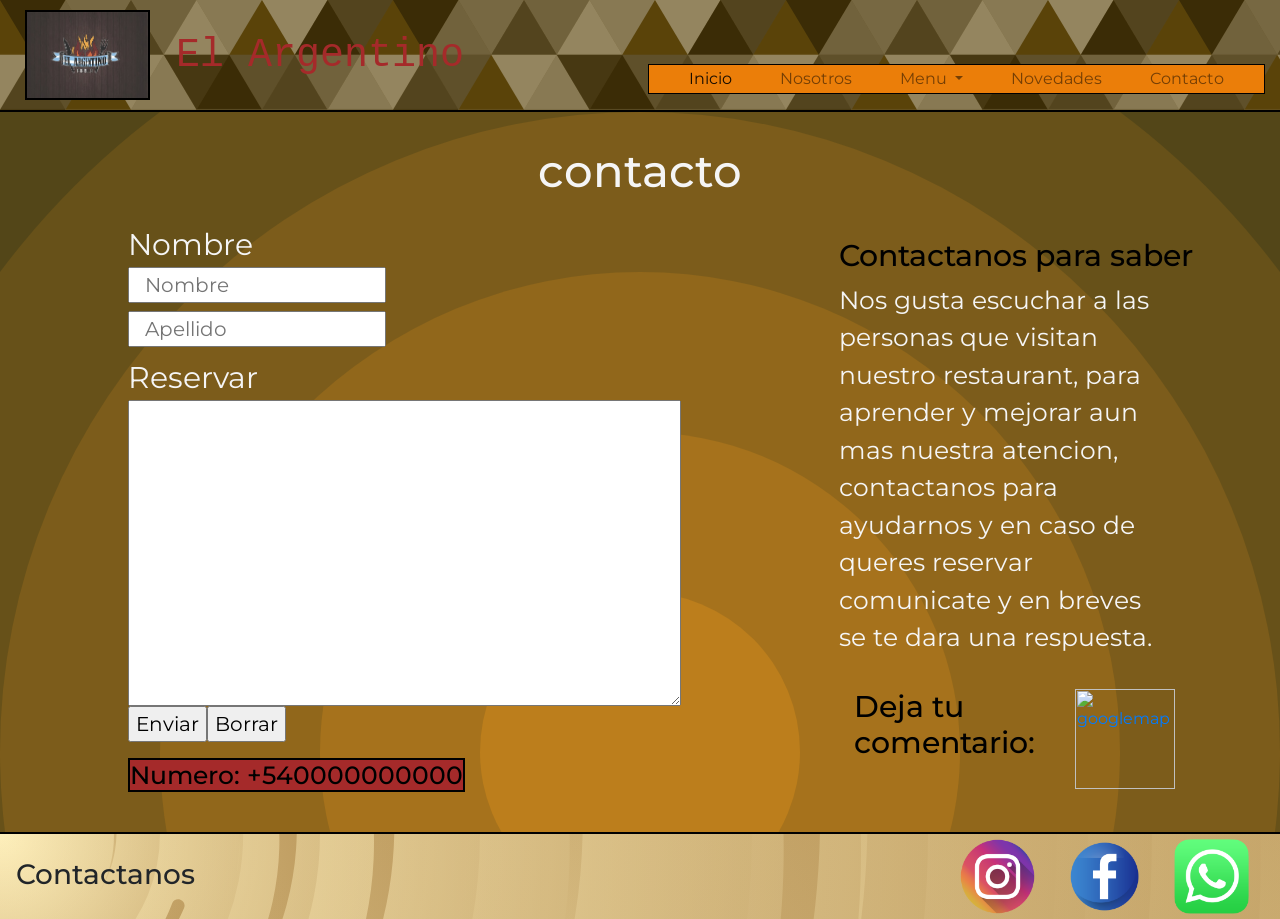
==== commit acc0d058: "cambiando bootstrap" ====
--- a/views/contacto.html
+++ b/views/contacto.html
@@ -7,10 +7,10 @@
 	<link href="https://fonts.googleapis.com/css2?family=Montserrat:ital,wght@1,200&display=swap" rel="stylesheet">
 	<!-- animaciones -->
 	<link href="https://unpkg.com/aos@2.3.1/dist/aos.css" rel="stylesheet">
+	<!-- icons -->
+	<link rel="shortcut icon" href="../assets/img/favicon.png">
 	<!-- bootstrap -->
 	<link rel="stylesheet" href="https://cdn.jsdelivr.net/npm/bootstrap@4.6.1/dist/css/bootstrap.min.css" integrity="sha384-zCbKRCUGaJDkqS1kPbPd7TveP5iyJE0EjAuZQTgFLD2ylzuqKfdKlfG/eSrtxUkn" crossorigin="anonymous">
-	<!-- icons -->
-	<link rel="shortcut icon" href="../assets/img/favicon.png">
 	<!-- mi css -->
 	<link rel="stylesheet" href="../css/estilo.css">
 </head>
@@ -82,7 +82,7 @@
 					<div class="form__textarea--modificaciones row">
 						<textarea name="reservar" id="" cols="45" rows="10" ></textarea>
 					</div>
-					<div class="form__enviarBorrar">
+					<div class="form__enviarBorrar row">
 						<input type="submit" value="Enviar" class="form__enviar">
 						<input type="reset" value="Borrar" class="form__borrar">
 					</div>
@@ -98,7 +98,7 @@
 						<h3 class="contactanos__tittle">Contactanos para saber</h3>
 					</div>
 					<div class="row contactanos__texto--position">
-						<p class="contactanos__texto">Lorem ipsum dolor, sit amet consectetur adipisicing elit. Necessitatibus, inventore cumque nam! Ducimus illum accusamus earum odio eveniet et, rem! Provident numquam distinctio id ex alias repudiandae nesciunt eum inventore.</p>
+						<p class="contactanos__texto w-75">Nos gusta escuchar a las personas que visitan nuestro restaurant, para aprender y mejorar aun mas nuestra atencion, contactanos para ayudarnos y en caso de queres reservar comunicate y en breves se te dara una respuesta.</p>
 					</div>
 				</div>
 				<div class="row contactanos__comenta">
--- a/css/estilo.css
+++ b/css/estilo.css
@@ -25,7 +25,7 @@
     .header .header__tittle:hover {
       color: white; }
   .header .header__logo {
-    width: 150px;
+    width: 125px;
     margin: 10px;
     border: 2px solid black; }
   .header .navbar {
@@ -85,8 +85,7 @@
       padding-left: 8rem; }
       .mainContacto .contactanos .contactanos__texto--position .contactanos__texto {
         font-size: 25px;
-        color: whitesmoke;
-        width: 500px; }
+        color: whitesmoke; }
   .mainContacto .contactanos__comenta {
     padding-left: 8rem;
     padding-top: 1rem; }
@@ -130,14 +129,13 @@
       font-size: 40px;
       color: black;
       padding-bottom: 2rem; }
-    .mainNosotros .personal .personal__cards {
-      padding-right: 0px; }
 
 /* modificaciones del mainMenu */
 .mainMenu {
   background-color: #EDA73A;
   background-image: url("data:image/svg+xml,%3Csvg xmlns='http://www.w3.org/2000/svg' width='418' height='418' viewBox='0 0 800 800'%3E%3Cg fill='none' stroke='%23D09F3A' stroke-width='2.4'%3E%3Cpath d='M769 229L1037 260.9M927 880L731 737 520 660 309 538 40 599 295 764 126.5 879.5 40 599-197 493 102 382-31 229 126.5 79.5-69-63'/%3E%3Cpath d='M-31 229L237 261 390 382 603 493 308.5 537.5 101.5 381.5M370 905L295 764'/%3E%3Cpath d='M520 660L578 842 731 737 840 599 603 493 520 660 295 764 309 538 390 382 539 269 769 229 577.5 41.5 370 105 295 -36 126.5 79.5 237 261 102 382 40 599 -69 737 127 880'/%3E%3Cpath d='M520-140L578.5 42.5 731-63M603 493L539 269 237 261 370 105M902 382L539 269M390 382L102 382'/%3E%3Cpath d='M-222 42L126.5 79.5 370 105 539 269 577.5 41.5 927 80 769 229 902 382 603 493 731 737M295-36L577.5 41.5M578 842L295 764M40-201L127 80M102 382L-261 269'/%3E%3C/g%3E%3Cg fill='%2396711C'%3E%3Ccircle cx='769' cy='229' r='5'/%3E%3Ccircle cx='539' cy='269' r='5'/%3E%3Ccircle cx='603' cy='493' r='5'/%3E%3Ccircle cx='731' cy='737' r='5'/%3E%3Ccircle cx='520' cy='660' r='5'/%3E%3Ccircle cx='309' cy='538' r='5'/%3E%3Ccircle cx='295' cy='764' r='5'/%3E%3Ccircle cx='40' cy='599' r='5'/%3E%3Ccircle cx='102' cy='382' r='5'/%3E%3Ccircle cx='127' cy='80' r='5'/%3E%3Ccircle cx='370' cy='105' r='5'/%3E%3Ccircle cx='578' cy='42' r='5'/%3E%3Ccircle cx='237' cy='261' r='5'/%3E%3Ccircle cx='390' cy='382' r='5'/%3E%3C/g%3E%3C/svg%3E");
   font-family: "Montserrat", sans-serif;
+  padding: 2rem 0px;
   /* seccion de comidas */
   /* seccion de guarniciones */
   /* seccion de carnes */
@@ -146,72 +144,102 @@
   /* seccion de bebidas y tragos */ }
   .mainMenu .menu__tittle {
     font-size: 30px;
-    color: whitesmoke; }
-  .mainMenu .menu__img {
-    width: 25%;
-    height: auto;
-    border: 2px solid black;
-    transition: all 0.5s; }
-    .mainMenu .menu__img:hover {
-      width: 27%;
-      height: auto; }
-  .mainMenu .menu__nav__item {
-    font-size: 25px;
-    border: 2px solid black;
-    background-color: sandybrown; }
+    color: whitesmoke;
+    padding-bottom: 2rem; }
   .mainMenu #guarniciones, .mainMenu #carnes, .mainMenu #pastas, .mainMenu #postres, .mainMenu #bebidasYTragos {
     background-image: url(../assets/img/carbon.jpg);
-    border: 1px solid white; }
+    border: 1px solid white;
+    width: 90%;
+    margin: 1rem 0px; }
   .mainMenu .guarniciones__tittle, .mainMenu .carnes__tittle, .mainMenu .pastas__tittle, .mainMenu .postres__tittle, .mainMenu .bebidasYTragos__tittle {
     font-size: 30px;
     color: ghostwhite;
     border-bottom: 1px solid white;
     border-right: 1px solid white;
     margin: 0px;
-    display: inline; }
+    display: inline;
+    padding: 0px 10px; }
   .mainMenu .guarniciones__subtittle, .mainMenu .carnes__subtittle, .mainMenu .pastas__subtittle, .mainMenu .postres__subtittle, .mainMenu .bebidasYTragos__subtittle {
     font-size: 25px;
-    color: brown;
-    display: inline; }
-  .mainMenu .guarniciones__item {
-    font-size: 23px;
-    color: brown; }
+    color: whitesmoke;
+    display: inline;
+    padding: 0px 1rem; }
+  .mainMenu .guarniciones__variedades {
+    padding: 1rem 0px; }
+    .mainMenu .guarniciones__variedades .guarniciones__item {
+      font-size: 23px;
+      color: white; }
   .mainMenu .guarniciones__img--modificaciones {
-    width: 300px;
-    border: 2px solid brown; }
-  .mainMenu .carnes__item {
-    font-size: 23px;
-    color: brown; }
-  .mainMenu .carnes__img--modificaciones {
-    width: 300px;
-    border: 2px solid brown; }
-  .mainMenu .pastas__item {
+    width: 50%;
+    border: 2px solid brown;
+    margin-bottom: 1rem; }
+  .mainMenu .carnes__variedades {
+    padding: 1rem 0px; }
+    .mainMenu .carnes__variedades .carnes__item {
+      font-size: 23px;
+      color: white; }
+  .mainMenu .carnes__img1--modificaciones {
+    width: 50%;
+    border: 2px solid brown;
+    margin-top: 1rem;
+    margin-bottom: 3rem;
+    margin-right: 8rem; }
+  .mainMenu .carnes__img2--modificaciones {
+    width: 50%;
+    border: 2px solid brown;
+    margin-top: 1rem;
+    margin-bottom: 1rem;
+    margin-left: 8rem; }
+  .mainMenu .pastas__variedades {
+    padding: 1rem 0px; }
+    .mainMenu .pastas__variedades .pastas__item {
+      font-size: 25px;
+      color: white; }
+  .mainMenu .pastas__img1--modificaciones {
+    width: 60%;
+    border: 2px solid brown;
+    margin: 1rem 0px; }
+  .mainMenu .pastas__img2--modificaciones {
+    width: 60%;
+    border: 2px solid brown;
+    margin-top: 1rem;
+    margin-bottom: 1rem;
+    margin-right: 3rem; }
+  .mainMenu .pastas__img3--modificaciones {
+    width: 60%;
+    height: 50%;
+    border: 2px solid brown;
+    margin-top: 4rem;
+    margin-bottom: 1rem;
+    margin-left: 1rem; }
+  .mainMenu .postres__variedades {
+    padding: 1rem 0px; }
+    .mainMenu .postres__variedades .postres__item {
+      font-size: 25px;
+      color: white; }
+  .mainMenu .postres__img--modificaciones {
+    width: 70%;
+    border: 2px solid brown;
+    margin: 1rem 0px; }
+  .mainMenu .bebidasYTragos__sinAlcohol, .mainMenu .bebidasYTragos__conAlcohol {
+    font-size: 30px;
+    color: sandybrown;
+    padding: 1rem 0px; }
+  .mainMenu .sinAlcohol__variedades .sinAlcohol__item {
     font-size: 25px;
-    color: brown; }
-  .mainMenu .pastas__img--modificaciones {
-    width: 250px;
-    border: 2px solid brown; }
-  .mainMenu .postres__item {
+    color: white; }
+  .mainMenu .conAlcohol__variedades {
+    padding: 1rem 0px; }
+    .mainMenu .conAlcohol__variedades .bebidasYTragos__conAlcohol {
+      font-size: 30px;
+      color: sandybrown; }
+  .mainMenu .conAlcohol__item {
     font-size: 25px;
-    color: brown; }
-  .mainMenu .postres__img--modificaciones {
-    width: 300px;
-    border: 2px solid brown; }
-  .mainMenu .bebidasYTragos__sinAlcohol {
-    font-size: 25px;
-    color: sandybrown; }
-  .mainMenu .sinAlcohol__item {
-    font-size: 26px;
-    color: brown; }
-  .mainMenu .bebidasYTragos__conAlcohol {
-    font-size: 25px;
-    color: sandybrown; }
-  .mainMenu .conAlcohol__item {
-    font-size: 26px;
-    color: brown; }
+    color: white; }
   .mainMenu .bebidasYTragos__img--modificaciones {
-    width: 300px;
-    border: 2px solid brown; }
+    width: 40%;
+    border: 2px solid brown;
+    margin-bottom: 1rem; }
 
 .mainNovedades {
   background-color: #B9B99D;
@@ -250,6 +278,9 @@
     padding-bottom: 1rem; }
   .mainNovedades .carousel {
     border: 2px solid black; }
+    .mainNovedades .carousel .carousel-inner {
+      width: 100%;
+      height: 650px !important; }
   .mainNovedades .cambios__img {
     height: 100%;
     width: auto; }
@@ -282,10 +313,10 @@
     /* modificaciones del header */
     /* modificaciones del footer */ }
     body .header .header__logo {
-      width: 100px;
+      width: 75px;
       border: 1px solid black; }
     body .header .header__tittle {
-      font-size: 30px;
+      font-size: 25px;
       padding-top: 1rem; }
     body .header .header__nav {
       padding: 0px; }
@@ -360,14 +391,16 @@
       padding-bottom: 0.5rem; }
     .mainNovedades .nuevosPlatos .nuevoPlato1 .nuevoPlato1-bg {
       background-image: url(../assets/img/bg-nuevosplatos.jpg);
-      border: 1px solid black; }
+      border: 2px solid black; }
     .mainNovedades .nuevosPlatos .nuevoPlato2 .nuevoPlato2-bg {
       background-image: url(../assets/img/bg-nuevosplatos.jpg);
-      border: 1px solid black; }
+      border: 2px solid black; }
     .mainNovedades .nuevosPlatos .nuevoPlato1__img {
-      border-right: 1px solid black; }
+      border-right: 0px;
+      border-bottom: 1px solid black; }
     .mainNovedades .nuevosPlatos .nuevoPlato2__img {
-      border-left: 1px solid black; }
+      border-left: 0px;
+      border-top: 1px solid black; }
     .mainNovedades .nuevosPlatos .nuevoPlato1__tittle, .mainNovedades .nuevosPlatos .nuevoPlato2__tittle {
       font-size: 20px; }
     .mainNovedades .nuevosPlatos .nuevoPlato1__texto, .mainNovedades .nuevosPlatos .nuevoPlato2__texto {
@@ -376,6 +409,84 @@
       font-size: 20px; }
     .mainNovedades .ultimosCambios .carousel {
       border: 1px solid black; }
+      .mainNovedades .ultimosCambios .carousel .carousel-inner {
+        width: 100%;
+        height: 200px !important; }
+  .mainMenu {
+    padding: 1rem 0px;
+    /* seccion de comidas */
+    /* seccion de guarniciones */
+    /* seccion de carnes */
+    /* seccion de pastas */
+    /* seccion de postres */
+    /* seccion de bebidas y tragos */ }
+    .mainMenu .menu__tittle {
+      font-size: 20px;
+      padding-bottom: 1rem; }
+    .mainMenu #guarniciones, .mainMenu #carnes, .mainMenu #pastas, .mainMenu #postres, .mainMenu #bebidasYTragos {
+      margin: 1rem 0px; }
+    .mainMenu .guarniciones__tittle, .mainMenu .carnes__tittle, .mainMenu .pastas__tittle, .mainMenu .postres__tittle, .mainMenu .bebidasYTragos__tittle {
+      font-size: 15px;
+      padding: 0px 5px; }
+    .mainMenu .guarniciones__subtittle, .mainMenu .carnes__subtittle, .mainMenu .pastas__subtittle, .mainMenu .postres__subtittle, .mainMenu .bebidasYTragos__subtittle {
+      font-size: 15px; }
+    .mainMenu #guarniciones .guarniciones__variedades {
+      padding-left: 30px; }
+      .mainMenu #guarniciones .guarniciones__variedades .guarniciones__item {
+        font-size: 12px; }
+    .mainMenu #guarniciones .guarniciones__img .guarniciones__img--modificaciones {
+      border: 1px solid brown;
+      margin-bottom: 0.5rem; }
+    .mainMenu .carnes__variedades {
+      padding: 0.5rem 0px; }
+      .mainMenu .carnes__variedades .carnes__item {
+        font-size: 12px; }
+    .mainMenu .carnes__img div .carnes__img1--modificaciones {
+      border: 1px solid brown;
+      margin-top: 0.5rem;
+      margin-bottom: 1.5rem;
+      margin-right: 3rem; }
+    .mainMenu .carnes__img div .carnes__img2--modificaciones {
+      border: 1px solid brown;
+      margin-top: 0.5rem;
+      margin-bottom: 0.5rem;
+      margin-left: 3rem; }
+    .mainMenu .pastas__variedades {
+      padding: 0.5rem 0px; }
+      .mainMenu .pastas__variedades .pastas__item {
+        font-size: 12px; }
+    .mainMenu .pastas__img1--modificaciones {
+      border: 1px solid brown;
+      margin: 0.5rem 0px; }
+    .mainMenu .pastas__img2--modificaciones {
+      border: 1px solid brown;
+      margin-top: 0.5rem;
+      margin-bottom: 0.5rem;
+      margin-right: 1.5rem; }
+    .mainMenu .pastas__img3--modificaciones {
+      border: 1px solid brown;
+      margin-top: 2rem;
+      margin-bottom: 0.5rem;
+      margin-left: 0.5rem; }
+    .mainMenu .postres__variedades {
+      padding: 0.5rem 0px; }
+      .mainMenu .postres__variedades .postres__item {
+        font-size: 12px; }
+    .mainMenu .postres__img--modificaciones {
+      border: 1px solid brown;
+      margin: 0.5rem 0px; }
+    .mainMenu .bebidasYTragos__sinAlcohol, .mainMenu .bebidasYTragos__conAlcohol {
+      font-size: 20px;
+      padding: 0.5rem 0px; }
+    .mainMenu .sinAlcohol__variedades .sinAlcohol__item {
+      font-size: 12px; }
+    .mainMenu .conAlcohol__variedades {
+      padding: 0.5rem 0px; }
+      .mainMenu .conAlcohol__variedades .conAlcohol__item {
+        font-size: 12px; }
+    .mainMenu .bebidasYTragos__img--modificaciones {
+      border: 1px solid brown;
+      margin-bottom: 0.5rem; }
   .mainContacto {
     padding-top: 1rem;
     padding-bottom: 1rem; }
@@ -402,15 +513,17 @@
       font-size: 17px;
       border: 1px solid black;
       margin-left: 1rem; }
-    .mainContacto .contactanos .contactanos__tittle--position {
-      padding-left: 1rem; }
-      .mainContacto .contactanos .contactanos__tittle--position .contactanos__tittle {
-        font-size: 20px; }
-    .mainContacto .contactanos .contactanos__texto--position {
-      padding-left: 1rem; }
-      .mainContacto .contactanos .contactanos__texto--position .contactanos__texto {
-        font-size: 17px;
-        width: 350px; }
+    .mainContacto .contactanos {
+      padding-top: 2rem; }
+      .mainContacto .contactanos .contactanos__tittle--position {
+        padding-left: 1rem; }
+        .mainContacto .contactanos .contactanos__tittle--position .contactanos__tittle {
+          font-size: 20px; }
+      .mainContacto .contactanos .contactanos__texto--position {
+        padding-left: 1rem; }
+        .mainContacto .contactanos .contactanos__texto--position .contactanos__texto {
+          font-size: 17px;
+          width: 100%; }
     .mainContacto .contactanos__comenta {
       padding-left: 1rem; }
       .mainContacto .contactanos__comenta .comenta__tittle {
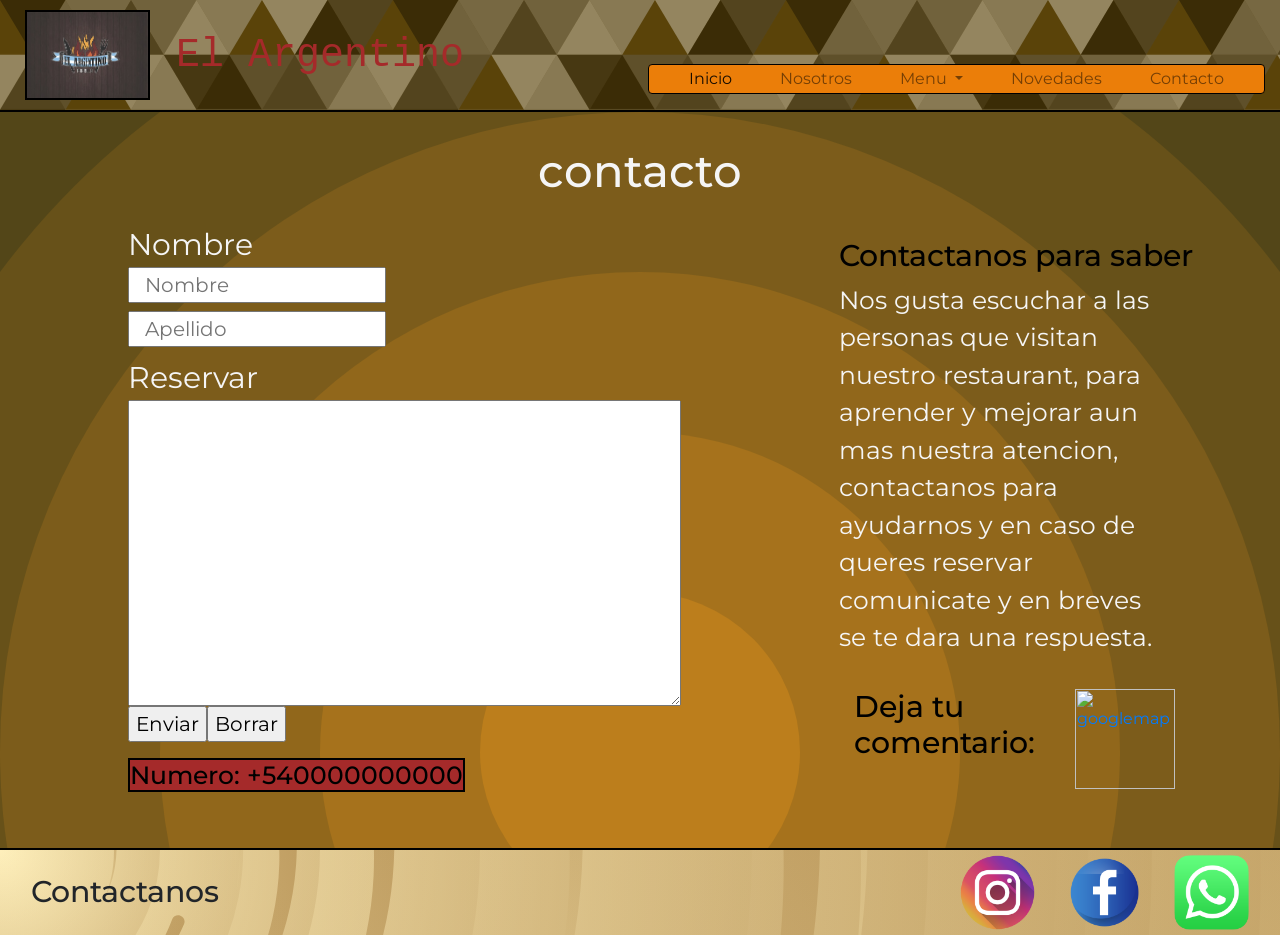
==== commit 21d7fa64: "cambiando bootstrap" ====
--- a/views/contacto.html
+++ b/views/contacto.html
@@ -26,7 +26,7 @@
 				</a>
 				</div>
 			<div class="col-lg-6 col-2 header__nav d-flex justify-content-end">
-				<nav class="navbar navbar-expand-lg navbar-light position-absolute">
+				<nav class="navbar navbar-expand-lg navbar-light position-absolute rounded">
 				  <button class="navbar-toggler" type="button" data-toggle="collapse" data-target="#navbarNavDropdown" aria-controls="navbarNavDropdown" aria-expanded="false" aria-label="Toggle navigation">
 				    <span class="navbar-toggler-icon"></span>
 				  </button>
@@ -114,8 +114,8 @@
 	</main>
 	<footer class="container-fluid">
 		<div class="row footer">
-			<div class="footer__tittle col-lg-6 col-6">
-				<h3>Contactanos</h3>
+			<div class="col-lg-6 col-6">
+				<h3 class="footer__tittle">Contactanos</h3>
 			</div>
 			<nav class="footer__nav footer__nav--bg col-lg-6 col-6 d-flex justify-content-end">
 				<a href="https://www.instagram.com/elargentinobar/" target="_blank"><img src="../assets/img/instagram.png" alt="instagram" class="footer__img--modificaciones"></a>
--- a/css/estilo.css
+++ b/css/estilo.css
@@ -42,7 +42,7 @@
   background-attachment: fixed;
   background-size: cover;
   padding-top: 2rem;
-  padding-bottom: 2rem;
+  padding-bottom: 3rem;
   font-family: "Montserrat", sans-serif; }
   .mainContacto .contacto__tittle {
     font-size: 45px;
@@ -99,7 +99,9 @@
   background-color: #DFAC24;
   background-image: url("data:image/svg+xml,%3Csvg xmlns='http://www.w3.org/2000/svg' viewBox='0 0 2000 1500'%3E%3Cdefs%3E%3CradialGradient id='a' gradientUnits='objectBoundingBox'%3E%3Cstop offset='0' stop-color='%23FFEAC5'/%3E%3Cstop offset='1' stop-color='%23DFAC24'/%3E%3C/radialGradient%3E%3ClinearGradient id='b' gradientUnits='userSpaceOnUse' x1='0' y1='750' x2='1550' y2='750'%3E%3Cstop offset='0' stop-color='%23efcb75'/%3E%3Cstop offset='1' stop-color='%23DFAC24'/%3E%3C/linearGradient%3E%3Cpath id='s' fill='url(%23b)' d='M1549.2 51.6c-5.4 99.1-20.2 197.6-44.2 293.6c-24.1 96-57.4 189.4-99.3 278.6c-41.9 89.2-92.4 174.1-150.3 253.3c-58 79.2-123.4 152.6-195.1 219c-71.7 66.4-149.6 125.8-232.2 177.2c-82.7 51.4-170.1 94.7-260.7 129.1c-90.6 34.4-184.4 60-279.5 76.3C192.6 1495 96.1 1502 0 1500c96.1-2.1 191.8-13.3 285.4-33.6c93.6-20.2 185-49.5 272.5-87.2c87.6-37.7 171.3-83.8 249.6-137.3c78.4-53.5 151.5-114.5 217.9-181.7c66.5-67.2 126.4-140.7 178.6-218.9c52.3-78.3 96.9-161.4 133-247.9c36.1-86.5 63.8-176.2 82.6-267.6c18.8-91.4 28.6-184.4 29.6-277.4c0.3-27.6 23.2-48.7 50.8-48.4s49.5 21.8 49.2 49.5c0 0.7 0 1.3-0.1 2L1549.2 51.6z'/%3E%3Cg id='g'%3E%3Cuse href='%23s' transform='scale(0.12) rotate(60)'/%3E%3Cuse href='%23s' transform='scale(0.2) rotate(10)'/%3E%3Cuse href='%23s' transform='scale(0.25) rotate(40)'/%3E%3Cuse href='%23s' transform='scale(0.3) rotate(-20)'/%3E%3Cuse href='%23s' transform='scale(0.4) rotate(-30)'/%3E%3Cuse href='%23s' transform='scale(0.5) rotate(20)'/%3E%3Cuse href='%23s' transform='scale(0.6) rotate(60)'/%3E%3Cuse href='%23s' transform='scale(0.7) rotate(10)'/%3E%3Cuse href='%23s' transform='scale(0.835) rotate(-40)'/%3E%3Cuse href='%23s' transform='scale(0.9) rotate(40)'/%3E%3Cuse href='%23s' transform='scale(1.05) rotate(25)'/%3E%3Cuse href='%23s' transform='scale(1.2) rotate(8)'/%3E%3Cuse href='%23s' transform='scale(1.333) rotate(-60)'/%3E%3Cuse href='%23s' transform='scale(1.45) rotate(-30)'/%3E%3Cuse href='%23s' transform='scale(1.6) rotate(10)'/%3E%3C/g%3E%3C/defs%3E%3Cg transform='rotate(0 0 0)'%3E%3Cg transform='rotate(0 0 0)'%3E%3Ccircle fill='url(%23a)' r='3000'/%3E%3Cg opacity='0.5'%3E%3Ccircle fill='url(%23a)' r='2000'/%3E%3Ccircle fill='url(%23a)' r='1800'/%3E%3Ccircle fill='url(%23a)' r='1700'/%3E%3Ccircle fill='url(%23a)' r='1651'/%3E%3Ccircle fill='url(%23a)' r='1450'/%3E%3Ccircle fill='url(%23a)' r='1250'/%3E%3Ccircle fill='url(%23a)' r='1175'/%3E%3Ccircle fill='url(%23a)' r='900'/%3E%3Ccircle fill='url(%23a)' r='750'/%3E%3Ccircle fill='url(%23a)' r='500'/%3E%3Ccircle fill='url(%23a)' r='380'/%3E%3Ccircle fill='url(%23a)' r='250'/%3E%3C/g%3E%3Cg transform='rotate(0 0 0)'%3E%3Cuse href='%23g' transform='rotate(10)'/%3E%3Cuse href='%23g' transform='rotate(120)'/%3E%3Cuse href='%23g' transform='rotate(240)'/%3E%3C/g%3E%3Ccircle fill-opacity='0' fill='url(%23a)' r='3000'/%3E%3C/g%3E%3C/g%3E%3C/svg%3E");
   background-size: cover;
-  padding: 0px;
+  padding-left: 0px;
+  padding-right: 0px;
+  overflow-x: hidden;
   font-family: "Montserrat", sans-serif;
   /* modificaciones de la seccion de comienzo */
   /* modificaciones de las seccion de personal */ }
@@ -129,6 +131,8 @@
       font-size: 40px;
       color: black;
       padding-bottom: 2rem; }
+    .mainNosotros .personal .personal__cards {
+      width: 90%; }
 
 /* modificaciones del mainMenu */
 .mainMenu {
@@ -164,9 +168,9 @@
     color: whitesmoke;
     display: inline;
     padding: 0px 1rem; }
-  .mainMenu .guarniciones__variedades {
+  .mainMenu .guarniciones__variedades1, .mainMenu .guarniciones__variedades2 {
     padding: 1rem 0px; }
-    .mainMenu .guarniciones__variedades .guarniciones__item {
+    .mainMenu .guarniciones__variedades1 .guarniciones__item, .mainMenu .guarniciones__variedades2 .guarniciones__item {
       font-size: 23px;
       color: white; }
   .mainMenu .guarniciones__img--modificaciones {
@@ -317,6 +321,7 @@
       border: 1px solid black; }
     body .header .header__tittle {
       font-size: 25px;
+      padding-left: 0.5rem;
       padding-top: 1rem; }
     body .header .header__nav {
       padding: 0px; }
@@ -329,9 +334,9 @@
     body .footer {
       padding: 10px 0px; }
       body .footer .footer__tittle {
-        font-size: 15px;
+        font-size: 20px;
         padding-left: 10px;
-        padding-top: 0px; }
+        padding-top: 10px; }
       body .footer .footer__img--modificaciones {
         width: 40px;
         margin: 0px 0.5rem; }
@@ -430,13 +435,14 @@
       padding: 0px 5px; }
     .mainMenu .guarniciones__subtittle, .mainMenu .carnes__subtittle, .mainMenu .pastas__subtittle, .mainMenu .postres__subtittle, .mainMenu .bebidasYTragos__subtittle {
       font-size: 15px; }
-    .mainMenu #guarniciones .guarniciones__variedades {
+    .mainMenu #guarniciones .guarniciones__variedades1, .mainMenu #guarniciones .guarniciones__variedades2 {
       padding-left: 30px; }
-      .mainMenu #guarniciones .guarniciones__variedades .guarniciones__item {
+      .mainMenu #guarniciones .guarniciones__variedades1 .guarniciones__item, .mainMenu #guarniciones .guarniciones__variedades2 .guarniciones__item {
         font-size: 12px; }
     .mainMenu #guarniciones .guarniciones__img .guarniciones__img--modificaciones {
       border: 1px solid brown;
-      margin-bottom: 0.5rem; }
+      margin-bottom: 0.5rem;
+      width: 100%; }
     .mainMenu .carnes__variedades {
       padding: 0.5rem 0px; }
       .mainMenu .carnes__variedades .carnes__item {
